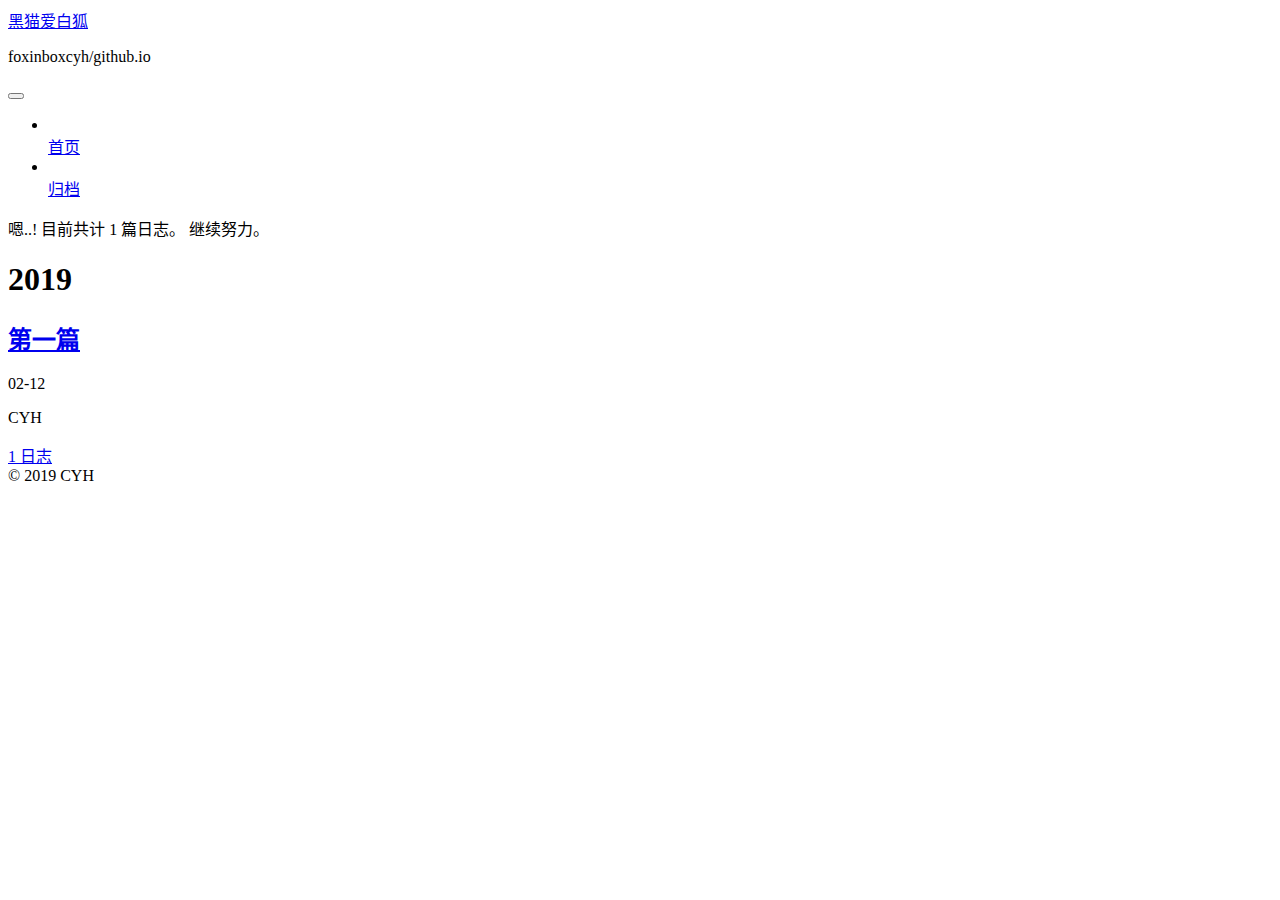
==== archives/index.html @ aa5215f5 "Site updated: 2019-02-12 16:01:47" ====
<!DOCTYPE html>












  


<html class="theme-next muse use-motion" lang="zh-CN">
<head><meta name="generator" content="Hexo 3.8.0">
  <meta charset="UTF-8">
<meta http-equiv="X-UA-Compatible" content="IE=edge">
<meta name="viewport" content="width=device-width, initial-scale=1, maximum-scale=2">
<meta name="theme-color" content="#222">


























<link rel="stylesheet" href="/blog/lib/font-awesome/css/font-awesome.min.css?v=4.6.2">

<link rel="stylesheet" href="/blog/css/main.css?v=7.0.0">


  <link rel="apple-touch-icon" sizes="180x180" href="/blog/images/apple-touch-icon-next.png?v=7.0.0">


  <link rel="icon" type="image/png" sizes="32x32" href="/blog/images/favicon-32x32-next.png?v=7.0.0">


  <link rel="icon" type="image/png" sizes="16x16" href="/blog/images/favicon-16x16-next.png?v=7.0.0">


  <link rel="mask-icon" href="/blog/images/logo.svg?v=7.0.0" color="#222">







<script id="hexo.configurations">
  var NexT = window.NexT || {};
  var CONFIG = {
    root: '/blog/',
    scheme: 'Muse',
    version: '7.0.0',
    sidebar: {"position":"left","display":"post","offset":12,"b2t":false,"scrollpercent":false,"onmobile":false},
    fancybox: false,
    fastclick: false,
    lazyload: false,
    tabs: true,
    motion: {"enable":true,"async":false,"transition":{"post_block":"fadeIn","post_header":"slideDownIn","post_body":"slideDownIn","coll_header":"slideLeftIn","sidebar":"slideUpIn"}},
    algolia: {
      applicationID: '',
      apiKey: '',
      indexName: '',
      hits: {"per_page":10},
      labels: {"input_placeholder":"Search for Posts","hits_empty":"We didn't find any results for the search: ${query}","hits_stats":"${hits} results found in ${time} ms"}
    }
  };
</script>


  




  <meta property="og:type" content="website">
<meta property="og:title" content="黑猫爱白狐">
<meta property="og:url" content="http://yoursite.com/archives/index.html">
<meta property="og:site_name" content="黑猫爱白狐">
<meta property="og:locale" content="zh-CN">
<meta name="twitter:card" content="summary">
<meta name="twitter:title" content="黑猫爱白狐">






  <link rel="canonical" href="http://yoursite.com/archives/">



<script id="page.configurations">
  CONFIG.page = {
    sidebar: "",
  };
</script>

  <title>归档 | 黑猫爱白狐</title>
  












  <noscript>
  <style>
  .use-motion .motion-element,
  .use-motion .brand,
  .use-motion .menu-item,
  .sidebar-inner,
  .use-motion .post-block,
  .use-motion .pagination,
  .use-motion .comments,
  .use-motion .post-header,
  .use-motion .post-body,
  .use-motion .collection-title { opacity: initial; }

  .use-motion .logo,
  .use-motion .site-title,
  .use-motion .site-subtitle {
    opacity: initial;
    top: initial;
  }

  .use-motion .logo-line-before i { left: initial; }
  .use-motion .logo-line-after i { right: initial; }
  </style>
</noscript>

</head>

<body itemscope="" itemtype="http://schema.org/WebPage" lang="zh-CN">

  
  
    
  

  <div class="container sidebar-position-left page-archive">
    <div class="headband"></div>

    <header id="header" class="header" itemscope="" itemtype="http://schema.org/WPHeader">
      <div class="header-inner"><div class="site-brand-wrapper">
  <div class="site-meta">
    

    <div class="custom-logo-site-title">
      <a href="/blog/" class="brand" rel="start">
        <span class="logo-line-before"><i></i></span>
        <span class="site-title">黑猫爱白狐</span>
        <span class="logo-line-after"><i></i></span>
      </a>
    </div>
    
      
        <p class="site-subtitle">foxinboxcyh/github.io</p>
      
    
    
  </div>

  <div class="site-nav-toggle">
    <button aria-label="切换导航栏">
      <span class="btn-bar"></span>
      <span class="btn-bar"></span>
      <span class="btn-bar"></span>
    </button>
  </div>
</div>



<nav class="site-nav">
  
    <ul id="menu" class="menu">
      
        
        
        
          
          <li class="menu-item menu-item-home">

    
    
    
      
    

    

    <a href="/blog/" rel="section"><i class="menu-item-icon fa fa-fw fa-home"></i> <br>首页</a>

  </li>
        
        
        
          
          <li class="menu-item menu-item-archives menu-item-active">

    
    
    
      
    

    

    <a href="/blog/archives/" rel="section"><i class="menu-item-icon fa fa-fw fa-archive"></i> <br>归档</a>

  </li>

      
      
    </ul>
  

  
    

    
    
      
      
    
      
      
    
    

  


  

  
</nav>



  



</div>
    </header>

    


    <main id="main" class="main">
      <div class="main-inner">
        <div class="content-wrap">
          
          <div id="content" class="content">
            

  
  
  
  <div class="post-block archive">
    <div id="posts" class="posts-collapse">
      <span class="archive-move-on"></span>

      
      <span class="archive-page-counter">
        
        
        
          
        
        嗯..! 目前共计 1 篇日志。 继续努力。
      </span>
      

      

        
        
        

        
          
          <div class="collection-title">
            <h1 class="archive-year" id="archive-year-2019">2019</h1>
          </div>
        
        

        

  <article class="post post-type-normal" itemscope="" itemtype="http://schema.org/Article">
    <header class="post-header">

      <h2 class="post-title">
        
          <a class="post-title-link" href="/blog/2019/02/12/第一篇/" itemprop="url">
            
              <span itemprop="name">第一篇</span>
            
          </a>
        
      </h2>

      <div class="post-meta">
        <time class="post-time" itemprop="dateCreated" datetime="2019-02-12T15:27:08+08:00" content="2019-02-12">
          02-12
        </time>
      </div>

    </header>
  </article>



      

    </div>
  </div>
  
  
  

  



          </div>
          

        </div>
        
          
  
  <div class="sidebar-toggle">
    <div class="sidebar-toggle-line-wrap">
      <span class="sidebar-toggle-line sidebar-toggle-line-first"></span>
      <span class="sidebar-toggle-line sidebar-toggle-line-middle"></span>
      <span class="sidebar-toggle-line sidebar-toggle-line-last"></span>
    </div>
  </div>

  <aside id="sidebar" class="sidebar">
    
    <div class="sidebar-inner">

      

      

      <div class="site-overview-wrap sidebar-panel sidebar-panel-active">
        <div class="site-overview">
          <div class="site-author motion-element" itemprop="author" itemscope="" itemtype="http://schema.org/Person">
            
              <p class="site-author-name" itemprop="name">CYH</p>
              <p class="site-description motion-element" itemprop="description"></p>
          </div>

          
            <nav class="site-state motion-element">
              
                <div class="site-state-item site-state-posts">
                
                  <a href="/blog/archives/">
                
                    <span class="site-state-item-count">1</span>
                    <span class="site-state-item-name">日志</span>
                  </a>
                </div>
              

              

              
            </nav>
          

          

          

          

          
          

          
            
          
          

        </div>
      </div>

      

      

    </div>
  </aside>


        
      </div>
    </main>

    <footer id="footer" class="footer">
      <div class="footer-inner">
        <div class="copyright">&copy; <span itemprop="copyrightYear">2019</span>
  <span class="with-love" id="animate">
    <i class="fa fa-user"></i>
  </span>
  <span class="author" itemprop="copyrightHolder">CYH</span>

  

  
</div>





        








        
      </div>
    </footer>

    
      <div class="back-to-top">
        <i class="fa fa-arrow-up"></i>
        
      </div>
    

    

    

    
  </div>

  

<script>
  if (Object.prototype.toString.call(window.Promise) !== '[object Function]') {
    window.Promise = null;
  }
</script>














  
    
    
  
  <script color="0,0,255" opacity="0.5" zindex="-1" count="99" src="/blog/lib/canvas-nest/canvas-nest.min.js"></script>













  
  <script src="/blog/lib/jquery/index.js?v=2.1.3"></script>

  
  <script src="/blog/lib/velocity/velocity.min.js?v=1.2.1"></script>

  
  <script src="/blog/lib/velocity/velocity.ui.min.js?v=1.2.1"></script>


  


  <script src="/blog/js/src/utils.js?v=7.0.0"></script>

  <script src="/blog/js/src/motion.js?v=7.0.0"></script>



  
  


  <script src="/blog/js/src/schemes/muse.js?v=7.0.0"></script>



  

  


  <script src="/blog/js/src/bootstrap.js?v=7.0.0"></script>



  



  




  

  

  

  

  

  

  

  

  

  

  

  

  

</body>
</html>
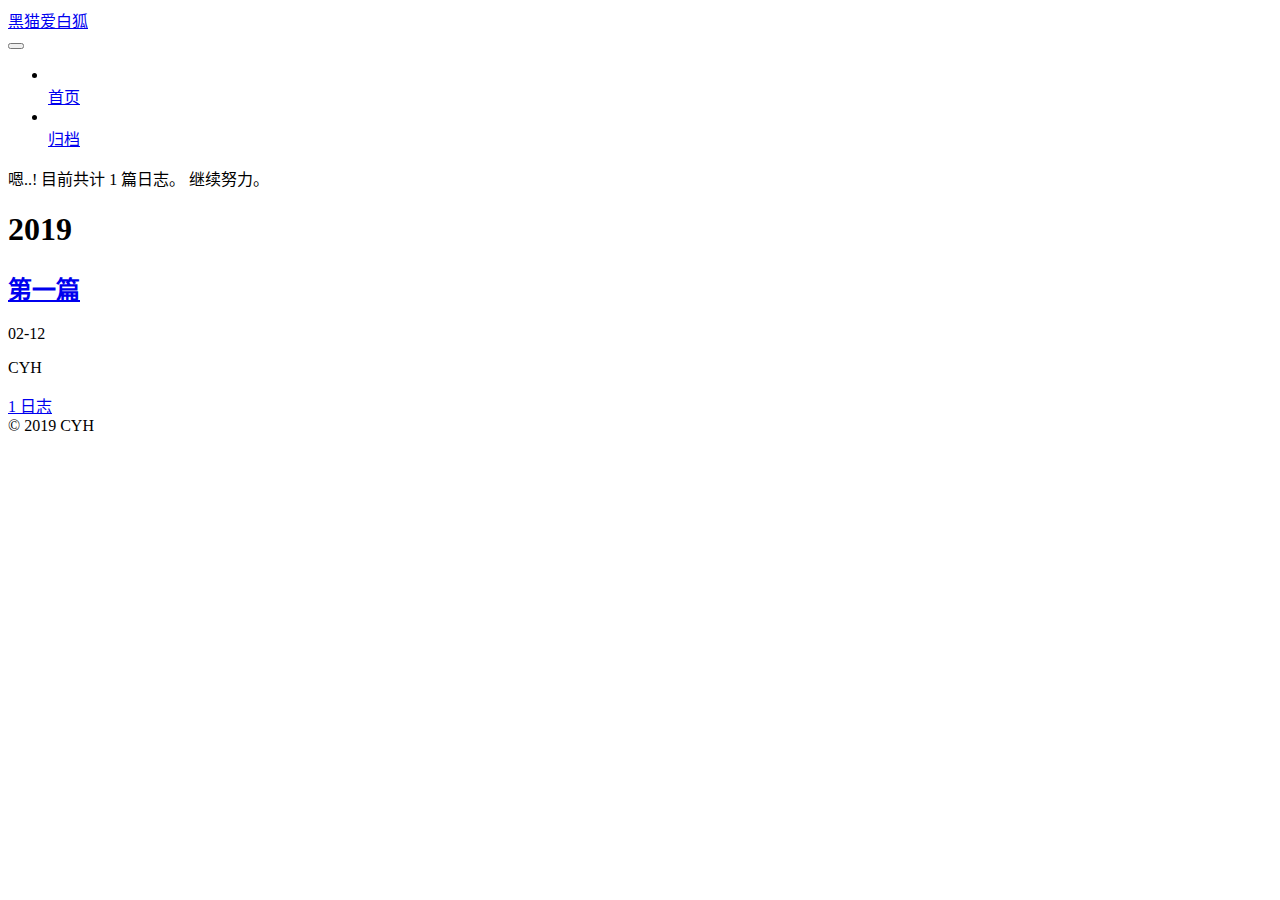
==== commit 45de2b48: "Site updated: 2019-02-12 16:04:24" ====
--- a/archives/index.html
+++ b/archives/index.html
@@ -46,21 +46,21 @@
 
 
 
-<link rel="stylesheet" href="/blog/lib/font-awesome/css/font-awesome.min.css?v=4.6.2">
-
-<link rel="stylesheet" href="/blog/css/main.css?v=7.0.0">
-
-
-  <link rel="apple-touch-icon" sizes="180x180" href="/blog/images/apple-touch-icon-next.png?v=7.0.0">
-
-
-  <link rel="icon" type="image/png" sizes="32x32" href="/blog/images/favicon-32x32-next.png?v=7.0.0">
-
-
-  <link rel="icon" type="image/png" sizes="16x16" href="/blog/images/favicon-16x16-next.png?v=7.0.0">
-
-
-  <link rel="mask-icon" href="/blog/images/logo.svg?v=7.0.0" color="#222">
+<link rel="stylesheet" href="/foxinboxcyh/github.io/lib/font-awesome/css/font-awesome.min.css?v=4.6.2">
+
+<link rel="stylesheet" href="/foxinboxcyh/github.io/css/main.css?v=7.0.0">
+
+
+  <link rel="apple-touch-icon" sizes="180x180" href="/foxinboxcyh/github.io/images/apple-touch-icon-next.png?v=7.0.0">
+
+
+  <link rel="icon" type="image/png" sizes="32x32" href="/foxinboxcyh/github.io/images/favicon-32x32-next.png?v=7.0.0">
+
+
+  <link rel="icon" type="image/png" sizes="16x16" href="/foxinboxcyh/github.io/images/favicon-16x16-next.png?v=7.0.0">
+
+
+  <link rel="mask-icon" href="/foxinboxcyh/github.io/images/logo.svg?v=7.0.0" color="#222">
 
 
 
@@ -71,7 +71,7 @@
 <script id="hexo.configurations">
   var NexT = window.NexT || {};
   var CONFIG = {
-    root: '/blog/',
+    root: '/foxinboxcyh/github.io/',
     scheme: 'Muse',
     version: '7.0.0',
     sidebar: {"position":"left","display":"post","offset":12,"b2t":false,"scrollpercent":false,"onmobile":false},
@@ -176,16 +176,12 @@
     
 
     <div class="custom-logo-site-title">
-      <a href="/blog/" class="brand" rel="start">
+      <a href="/foxinboxcyh/github.io/" class="brand" rel="start">
         <span class="logo-line-before"><i></i></span>
         <span class="site-title">黑猫爱白狐</span>
         <span class="logo-line-after"><i></i></span>
       </a>
     </div>
-    
-      
-        <p class="site-subtitle">foxinboxcyh/github.io</p>
-      
     
     
   </div>
@@ -219,7 +215,7 @@
 
     
 
-    <a href="/blog/" rel="section"><i class="menu-item-icon fa fa-fw fa-home"></i> <br>首页</a>
+    <a href="/foxinboxcyh/github.io/" rel="section"><i class="menu-item-icon fa fa-fw fa-home"></i> <br>首页</a>
 
   </li>
         
@@ -236,7 +232,7 @@
 
     
 
-    <a href="/blog/archives/" rel="section"><i class="menu-item-icon fa fa-fw fa-archive"></i> <br>归档</a>
+    <a href="/foxinboxcyh/github.io/archives/" rel="section"><i class="menu-item-icon fa fa-fw fa-archive"></i> <br>归档</a>
 
   </li>
 
@@ -324,7 +320,7 @@
 
       <h2 class="post-title">
         
-          <a class="post-title-link" href="/blog/2019/02/12/第一篇/" itemprop="url">
+          <a class="post-title-link" href="/foxinboxcyh/github.io/2019/02/12/第一篇/" itemprop="url">
             
               <span itemprop="name">第一篇</span>
             
@@ -391,7 +387,7 @@
               
                 <div class="site-state-item site-state-posts">
                 
-                  <a href="/blog/archives/">
+                  <a href="/foxinboxcyh/github.io/archives/">
                 
                     <span class="site-state-item-count">1</span>
                     <span class="site-state-item-name">日志</span>
@@ -503,53 +499,53 @@
     
     
   
-  <script color="0,0,255" opacity="0.5" zindex="-1" count="99" src="/blog/lib/canvas-nest/canvas-nest.min.js"></script>
-
-
-
-
-
-
-
-
-
-
-
-
-
-  
-  <script src="/blog/lib/jquery/index.js?v=2.1.3"></script>
-
-  
-  <script src="/blog/lib/velocity/velocity.min.js?v=1.2.1"></script>
-
-  
-  <script src="/blog/lib/velocity/velocity.ui.min.js?v=1.2.1"></script>
-
-
-  
-
-
-  <script src="/blog/js/src/utils.js?v=7.0.0"></script>
-
-  <script src="/blog/js/src/motion.js?v=7.0.0"></script>
-
-
-
-  
-  
-
-
-  <script src="/blog/js/src/schemes/muse.js?v=7.0.0"></script>
-
-
-
-  
-
-  
-
-
-  <script src="/blog/js/src/bootstrap.js?v=7.0.0"></script>
+  <script color="0,0,255" opacity="0.5" zindex="-1" count="99" src="/foxinboxcyh/github.io/lib/canvas-nest/canvas-nest.min.js"></script>
+
+
+
+
+
+
+
+
+
+
+
+
+
+  
+  <script src="/foxinboxcyh/github.io/lib/jquery/index.js?v=2.1.3"></script>
+
+  
+  <script src="/foxinboxcyh/github.io/lib/velocity/velocity.min.js?v=1.2.1"></script>
+
+  
+  <script src="/foxinboxcyh/github.io/lib/velocity/velocity.ui.min.js?v=1.2.1"></script>
+
+
+  
+
+
+  <script src="/foxinboxcyh/github.io/js/src/utils.js?v=7.0.0"></script>
+
+  <script src="/foxinboxcyh/github.io/js/src/motion.js?v=7.0.0"></script>
+
+
+
+  
+  
+
+
+  <script src="/foxinboxcyh/github.io/js/src/schemes/muse.js?v=7.0.0"></script>
+
+
+
+  
+
+  
+
+
+  <script src="/foxinboxcyh/github.io/js/src/bootstrap.js?v=7.0.0"></script>
 
 
 
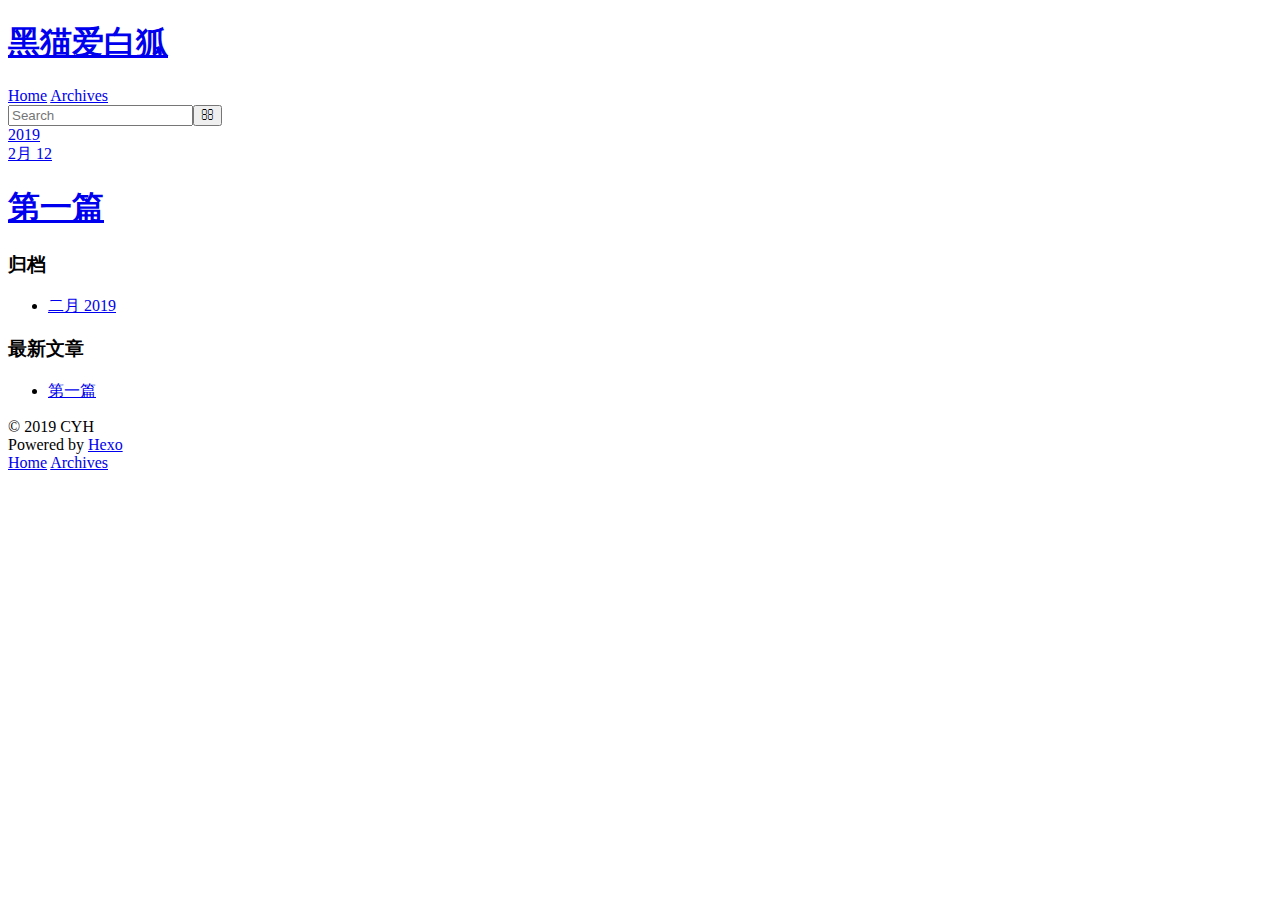
==== commit 6dc7de17: "Site updated: 2019-02-12 16:05:56" ====
--- a/archives/index.html
+++ b/archives/index.html
@@ -1,101 +1,12 @@
 <!DOCTYPE html>
-
-
-
-
-
-
-
-
-
-
-
+<html>
+<head><meta name="generator" content="Hexo 3.8.0">
+  <meta charset="utf-8">
+  
 
   
-
-
-<html class="theme-next muse use-motion" lang="zh-CN">
-<head><meta name="generator" content="Hexo 3.8.0">
-  <meta charset="UTF-8">
-<meta http-equiv="X-UA-Compatible" content="IE=edge">
-<meta name="viewport" content="width=device-width, initial-scale=1, maximum-scale=2">
-<meta name="theme-color" content="#222">
-
-
-
-
-
-
-
-
-
-
-
-
-
-
-
-
-
-
-
-
-
-
-
-
-
-
-<link rel="stylesheet" href="/foxinboxcyh/github.io/lib/font-awesome/css/font-awesome.min.css?v=4.6.2">
-
-<link rel="stylesheet" href="/foxinboxcyh/github.io/css/main.css?v=7.0.0">
-
-
-  <link rel="apple-touch-icon" sizes="180x180" href="/foxinboxcyh/github.io/images/apple-touch-icon-next.png?v=7.0.0">
-
-
-  <link rel="icon" type="image/png" sizes="32x32" href="/foxinboxcyh/github.io/images/favicon-32x32-next.png?v=7.0.0">
-
-
-  <link rel="icon" type="image/png" sizes="16x16" href="/foxinboxcyh/github.io/images/favicon-16x16-next.png?v=7.0.0">
-
-
-  <link rel="mask-icon" href="/foxinboxcyh/github.io/images/logo.svg?v=7.0.0" color="#222">
-
-
-
-
-
-
-
-<script id="hexo.configurations">
-  var NexT = window.NexT || {};
-  var CONFIG = {
-    root: '/foxinboxcyh/github.io/',
-    scheme: 'Muse',
-    version: '7.0.0',
-    sidebar: {"position":"left","display":"post","offset":12,"b2t":false,"scrollpercent":false,"onmobile":false},
-    fancybox: false,
-    fastclick: false,
-    lazyload: false,
-    tabs: true,
-    motion: {"enable":true,"async":false,"transition":{"post_block":"fadeIn","post_header":"slideDownIn","post_body":"slideDownIn","coll_header":"slideLeftIn","sidebar":"slideUpIn"}},
-    algolia: {
-      applicationID: '',
-      apiKey: '',
-      indexName: '',
-      hits: {"per_page":10},
-      labels: {"input_placeholder":"Search for Posts","hits_empty":"We didn't find any results for the search: ${query}","hits_stats":"${hits} results found in ${time} ms"}
-    }
-  };
-</script>
-
-
-  
-
-
-
-
+  <title>归档 | 黑猫爱白狐</title>
+  <meta name="viewport" content="width=device-width, initial-scale=1, maximum-scale=1">
   <meta property="og:type" content="website">
 <meta property="og:title" content="黑猫爱白狐">
 <meta property="og:url" content="http://yoursite.com/archives/index.html">
@@ -103,486 +14,157 @@
 <meta property="og:locale" content="zh-CN">
 <meta name="twitter:card" content="summary">
 <meta name="twitter:title" content="黑猫爱白狐">
+  
+    <link rel="alternate" href="/foxinboxcyh/github.io/atom.xml" title="黑猫爱白狐" type="application/atom+xml">
+  
+  
+    <link rel="icon" href="/favicon.png">
+  
+  
+    <link href="//fonts.googleapis.com/css?family=Source+Code+Pro" rel="stylesheet" type="text/css">
+  
+  <link rel="stylesheet" href="/foxinboxcyh/github.io/css/style.css">
+</head>
+</html>
+<body>
+  <div id="container">
+    <div id="wrap">
+      <header id="header">
+  <div id="banner"></div>
+  <div id="header-outer" class="outer">
+    <div id="header-title" class="inner">
+      <h1 id="logo-wrap">
+        <a href="/foxinboxcyh/github.io/" id="logo">黑猫爱白狐</a>
+      </h1>
+      
+    </div>
+    <div id="header-inner" class="inner">
+      <nav id="main-nav">
+        <a id="main-nav-toggle" class="nav-icon"></a>
+        
+          <a class="main-nav-link" href="/foxinboxcyh/github.io/">Home</a>
+        
+          <a class="main-nav-link" href="/foxinboxcyh/github.io/archives">Archives</a>
+        
+      </nav>
+      <nav id="sub-nav">
+        
+          <a id="nav-rss-link" class="nav-icon" href="/foxinboxcyh/github.io/atom.xml" title="RSS Feed"></a>
+        
+        <a id="nav-search-btn" class="nav-icon" title="搜索"></a>
+      </nav>
+      <div id="search-form-wrap">
+        <form action="//google.com/search" method="get" accept-charset="UTF-8" class="search-form"><input type="search" name="q" class="search-form-input" placeholder="Search"><button type="submit" class="search-form-submit">&#xF002;</button><input type="hidden" name="sitesearch" value="http://yoursite.com"></form>
+      </div>
+    </div>
+  </div>
+</header>
+      <div class="outer">
+        <section id="main">
+  
+  
+    
+    
+      
+      
+      <section class="archives-wrap">
+        <div class="archive-year-wrap">
+          <a href="/foxinboxcyh/github.io/archives/2019" class="archive-year">2019</a>
+        </div>
+        <div class="archives">
+    
+    <article class="archive-article archive-type-post">
+  <div class="archive-article-inner">
+    <header class="archive-article-header">
+      <a href="/foxinboxcyh/github.io/2019/02/12/第一篇/" class="archive-article-date">
+  <time datetime="2019-02-12T07:27:08.000Z" itemprop="datePublished">2月 12</time>
+</a>
+      
+  
+    <h1 itemprop="name">
+      <a class="archive-article-title" href="/foxinboxcyh/github.io/2019/02/12/第一篇/">第一篇</a>
+    </h1>
+  
 
-
-
-
-
-
-  <link rel="canonical" href="http://yoursite.com/archives/">
-
-
-
-<script id="page.configurations">
-  CONFIG.page = {
-    sidebar: "",
-  };
-</script>
-
-  <title>归档 | 黑猫爱白狐</title>
+    </header>
+  </div>
+</article>
+  
+  
+    </div></section>
   
 
 
-
-
-
-
-
-
-
-
-
-
-  <noscript>
-  <style>
-  .use-motion .motion-element,
-  .use-motion .brand,
-  .use-motion .menu-item,
-  .sidebar-inner,
-  .use-motion .post-block,
-  .use-motion .pagination,
-  .use-motion .comments,
-  .use-motion .post-header,
-  .use-motion .post-body,
-  .use-motion .collection-title { opacity: initial; }
-
-  .use-motion .logo,
-  .use-motion .site-title,
-  .use-motion .site-subtitle {
-    opacity: initial;
-    top: initial;
-  }
-
-  .use-motion .logo-line-before i { left: initial; }
-  .use-motion .logo-line-after i { right: initial; }
-  </style>
-</noscript>
-
-</head>
-
-<body itemscope="" itemtype="http://schema.org/WebPage" lang="zh-CN">
-
-  
+</section>
+        
+          <aside id="sidebar">
   
     
-  
-
-  <div class="container sidebar-position-left page-archive">
-    <div class="headband"></div>
-
-    <header id="header" class="header" itemscope="" itemtype="http://schema.org/WPHeader">
-      <div class="header-inner"><div class="site-brand-wrapper">
-  <div class="site-meta">
-    
-
-    <div class="custom-logo-site-title">
-      <a href="/foxinboxcyh/github.io/" class="brand" rel="start">
-        <span class="logo-line-before"><i></i></span>
-        <span class="site-title">黑猫爱白狐</span>
-        <span class="logo-line-after"><i></i></span>
-      </a>
-    </div>
-    
-    
-  </div>
-
-  <div class="site-nav-toggle">
-    <button aria-label="切换导航栏">
-      <span class="btn-bar"></span>
-      <span class="btn-bar"></span>
-      <span class="btn-bar"></span>
-    </button>
-  </div>
-</div>
-
-
-
-<nav class="site-nav">
-  
-    <ul id="menu" class="menu">
-      
-        
-        
-        
-          
-          <li class="menu-item menu-item-home">
-
-    
-    
-    
-      
-    
-
-    
-
-    <a href="/foxinboxcyh/github.io/" rel="section"><i class="menu-item-icon fa fa-fw fa-home"></i> <br>首页</a>
-
-  </li>
-        
-        
-        
-          
-          <li class="menu-item menu-item-archives menu-item-active">
-
-    
-    
-    
-      
-    
-
-    
-
-    <a href="/foxinboxcyh/github.io/archives/" rel="section"><i class="menu-item-icon fa fa-fw fa-archive"></i> <br>归档</a>
-
-  </li>
-
-      
-      
-    </ul>
-  
 
   
     
 
+  
     
+  
     
-      
-      
-    
-      
-      
-    
-    
-
-  
-
-
-  
-
-  
-</nav>
-
-
-
-  
-
-
-
-</div>
-    </header>
-
-    
-
-
-    <main id="main" class="main">
-      <div class="main-inner">
-        <div class="content-wrap">
-          
-          <div id="content" class="content">
-            
-
-  
-  
-  
-  <div class="post-block archive">
-    <div id="posts" class="posts-collapse">
-      <span class="archive-move-on"></span>
-
-      
-      <span class="archive-page-counter">
-        
-        
-        
-          
-        
-        嗯..! 目前共计 1 篇日志。 继续努力。
-      </span>
-      
-
-      
-
-        
-        
-        
-
-        
-          
-          <div class="collection-title">
-            <h1 class="archive-year" id="archive-year-2019">2019</h1>
-          </div>
-        
-        
-
-        
-
-  <article class="post post-type-normal" itemscope="" itemtype="http://schema.org/Article">
-    <header class="post-header">
-
-      <h2 class="post-title">
-        
-          <a class="post-title-link" href="/foxinboxcyh/github.io/2019/02/12/第一篇/" itemprop="url">
-            
-              <span itemprop="name">第一篇</span>
-            
-          </a>
-        
-      </h2>
-
-      <div class="post-meta">
-        <time class="post-time" itemprop="dateCreated" datetime="2019-02-12T15:27:08+08:00" content="2019-02-12">
-          02-12
-        </time>
-      </div>
-
-    </header>
-  </article>
-
-
-
-      
-
+  <div class="widget-wrap">
+    <h3 class="widget-title">归档</h3>
+    <div class="widget">
+      <ul class="archive-list"><li class="archive-list-item"><a class="archive-list-link" href="/foxinboxcyh/github.io/archives/2019/02/">二月 2019</a></li></ul>
     </div>
   </div>
-  
-  
-  
-
-  
-
-
-
-          </div>
-          
-
-        </div>
-        
-          
-  
-  <div class="sidebar-toggle">
-    <div class="sidebar-toggle-line-wrap">
-      <span class="sidebar-toggle-line sidebar-toggle-line-first"></span>
-      <span class="sidebar-toggle-line sidebar-toggle-line-middle"></span>
-      <span class="sidebar-toggle-line sidebar-toggle-line-last"></span>
-    </div>
-  </div>
-
-  <aside id="sidebar" class="sidebar">
-    
-    <div class="sidebar-inner">
-
-      
-
-      
-
-      <div class="site-overview-wrap sidebar-panel sidebar-panel-active">
-        <div class="site-overview">
-          <div class="site-author motion-element" itemprop="author" itemscope="" itemtype="http://schema.org/Person">
-            
-              <p class="site-author-name" itemprop="name">CYH</p>
-              <p class="site-description motion-element" itemprop="description"></p>
-          </div>
-
-          
-            <nav class="site-state motion-element">
-              
-                <div class="site-state-item site-state-posts">
-                
-                  <a href="/foxinboxcyh/github.io/archives/">
-                
-                    <span class="site-state-item-count">1</span>
-                    <span class="site-state-item-name">日志</span>
-                  </a>
-                </div>
-              
-
-              
-
-              
-            </nav>
-          
-
-          
-
-          
-
-          
-
-          
-          
-
-          
-            
-          
-          
-
-        </div>
-      </div>
-
-      
-
-      
-
-    </div>
-  </aside>
-
-
-        
-      </div>
-    </main>
-
-    <footer id="footer" class="footer">
-      <div class="footer-inner">
-        <div class="copyright">&copy; <span itemprop="copyrightYear">2019</span>
-  <span class="with-love" id="animate">
-    <i class="fa fa-user"></i>
-  </span>
-  <span class="author" itemprop="copyrightHolder">CYH</span>
-
-  
-
-  
-</div>
-
-
-
-
-
-        
-
-
-
-
-
-
-
-
-        
-      </div>
-    </footer>
-
-    
-      <div class="back-to-top">
-        <i class="fa fa-arrow-up"></i>
-        
-      </div>
-    
-
-    
-
-    
-
-    
-  </div>
-
-  
-
-<script>
-  if (Object.prototype.toString.call(window.Promise) !== '[object Function]') {
-    window.Promise = null;
-  }
-</script>
-
-
-
-
-
-
-
-
-
-
-
-
 
 
   
     
+  <div class="widget-wrap">
+    <h3 class="widget-title">最新文章</h3>
+    <div class="widget">
+      <ul>
+        
+          <li>
+            <a href="/foxinboxcyh/github.io/2019/02/12/第一篇/">第一篇</a>
+          </li>
+        
+      </ul>
+    </div>
+  </div>
+
+  
+</aside>
+        
+      </div>
+      <footer id="footer">
+  
+  <div class="outer">
+    <div id="footer-info" class="inner">
+      &copy; 2019 CYH<br>
+      Powered by <a href="http://hexo.io/" target="_blank">Hexo</a>
+    </div>
+  </div>
+</footer>
+    </div>
+    <nav id="mobile-nav">
+  
+    <a href="/foxinboxcyh/github.io/" class="mobile-nav-link">Home</a>
+  
+    <a href="/foxinboxcyh/github.io/archives" class="mobile-nav-link">Archives</a>
+  
+</nav>
     
-  
-  <script color="0,0,255" opacity="0.5" zindex="-1" count="99" src="/foxinboxcyh/github.io/lib/canvas-nest/canvas-nest.min.js"></script>
+
+<script src="//ajax.googleapis.com/ajax/libs/jquery/2.0.3/jquery.min.js"></script>
+
+
+  <link rel="stylesheet" href="/foxinboxcyh/github.io/fancybox/jquery.fancybox.css">
+  <script src="/foxinboxcyh/github.io/fancybox/jquery.fancybox.pack.js"></script>
+
+
+<script src="/foxinboxcyh/github.io/js/script.js"></script>
 
 
 
-
-
-
-
-
-
-
-
-
-
-  
-  <script src="/foxinboxcyh/github.io/lib/jquery/index.js?v=2.1.3"></script>
-
-  
-  <script src="/foxinboxcyh/github.io/lib/velocity/velocity.min.js?v=1.2.1"></script>
-
-  
-  <script src="/foxinboxcyh/github.io/lib/velocity/velocity.ui.min.js?v=1.2.1"></script>
-
-
-  
-
-
-  <script src="/foxinboxcyh/github.io/js/src/utils.js?v=7.0.0"></script>
-
-  <script src="/foxinboxcyh/github.io/js/src/motion.js?v=7.0.0"></script>
-
-
-
-  
-  
-
-
-  <script src="/foxinboxcyh/github.io/js/src/schemes/muse.js?v=7.0.0"></script>
-
-
-
-  
-
-  
-
-
-  <script src="/foxinboxcyh/github.io/js/src/bootstrap.js?v=7.0.0"></script>
-
-
-
-  
-
-
-
-  
-
-
-
-
-  
-
-  
-
-  
-
-  
-
-  
-
-  
-
-  
-
-  
-
-  
-
-  
-
-  
-
-  
-
-  
-
+  </div>
 </body>
-</html>
+</html>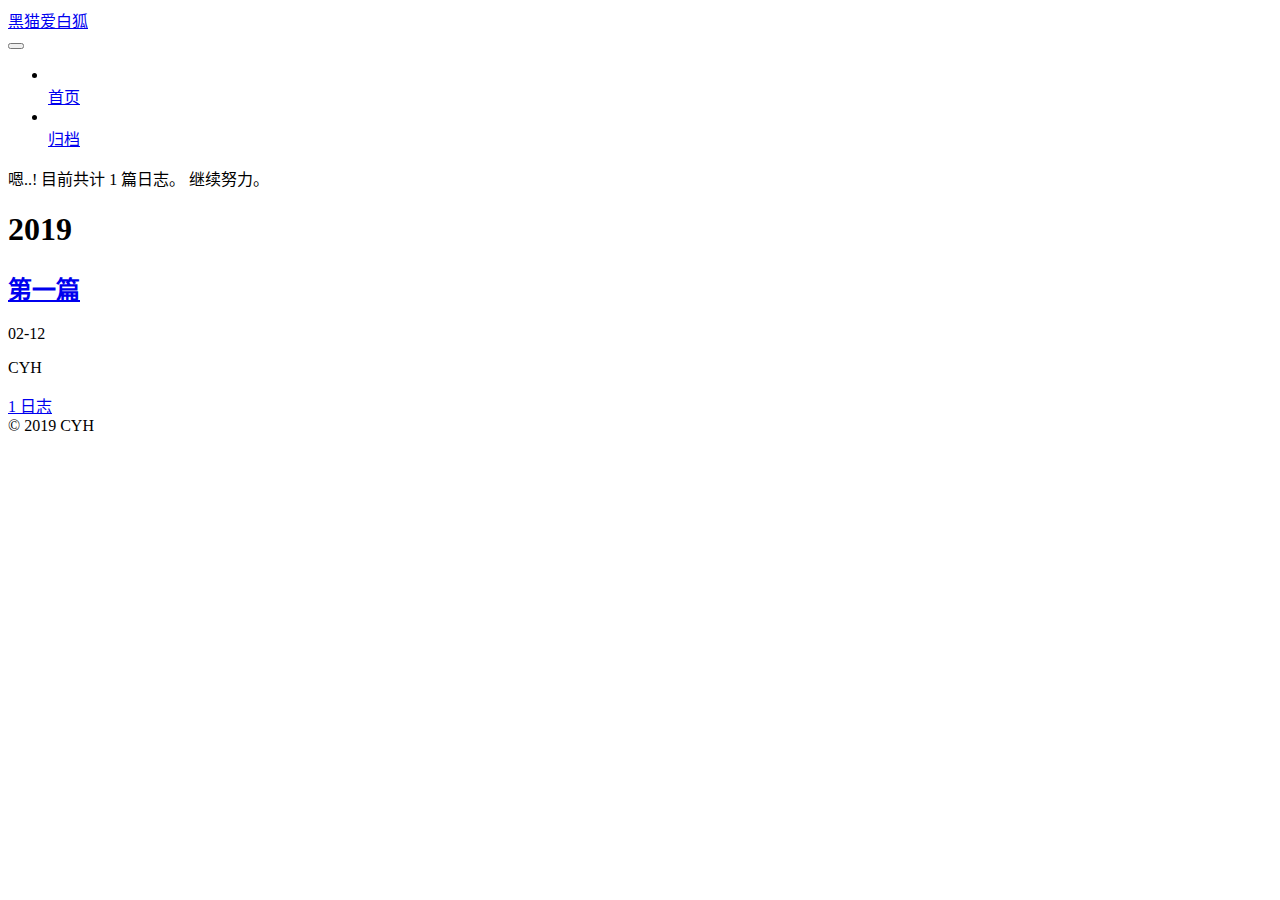
==== commit 24c6c438: "Site updated: 2019-02-12 16:07:39" ====
--- a/archives/index.html
+++ b/archives/index.html
@@ -1,12 +1,101 @@
 <!DOCTYPE html>
-<html>
+
+
+
+
+
+
+
+
+
+
+
+
+  
+
+
+<html class="theme-next muse use-motion" lang="zh-CN">
 <head><meta name="generator" content="Hexo 3.8.0">
-  <meta charset="utf-8">
-  
-
-  
-  <title>归档 | 黑猫爱白狐</title>
-  <meta name="viewport" content="width=device-width, initial-scale=1, maximum-scale=1">
+  <meta charset="UTF-8">
+<meta http-equiv="X-UA-Compatible" content="IE=edge">
+<meta name="viewport" content="width=device-width, initial-scale=1, maximum-scale=2">
+<meta name="theme-color" content="#222">
+
+
+
+
+
+
+
+
+
+
+
+
+
+
+
+
+
+
+
+
+
+
+
+
+
+
+<link rel="stylesheet" href="foxinboxcyh/github.io/lib/font-awesome/css/font-awesome.min.css?v=4.6.2">
+
+<link rel="stylesheet" href="foxinboxcyh/github.io/css/main.css?v=7.0.0">
+
+
+  <link rel="apple-touch-icon" sizes="180x180" href="foxinboxcyh/github.io/images/apple-touch-icon-next.png?v=7.0.0">
+
+
+  <link rel="icon" type="image/png" sizes="32x32" href="foxinboxcyh/github.io/images/favicon-32x32-next.png?v=7.0.0">
+
+
+  <link rel="icon" type="image/png" sizes="16x16" href="foxinboxcyh/github.io/images/favicon-16x16-next.png?v=7.0.0">
+
+
+  <link rel="mask-icon" href="foxinboxcyh/github.io/images/logo.svg?v=7.0.0" color="#222">
+
+
+
+
+
+
+
+<script id="hexo.configurations">
+  var NexT = window.NexT || {};
+  var CONFIG = {
+    root: 'foxinboxcyh/github.io/',
+    scheme: 'Muse',
+    version: '7.0.0',
+    sidebar: {"position":"left","display":"post","offset":12,"b2t":false,"scrollpercent":false,"onmobile":false},
+    fancybox: false,
+    fastclick: false,
+    lazyload: false,
+    tabs: true,
+    motion: {"enable":true,"async":false,"transition":{"post_block":"fadeIn","post_header":"slideDownIn","post_body":"slideDownIn","coll_header":"slideLeftIn","sidebar":"slideUpIn"}},
+    algolia: {
+      applicationID: '',
+      apiKey: '',
+      indexName: '',
+      hits: {"per_page":10},
+      labels: {"input_placeholder":"Search for Posts","hits_empty":"We didn't find any results for the search: ${query}","hits_stats":"${hits} results found in ${time} ms"}
+    }
+  };
+</script>
+
+
+  
+
+
+
+
   <meta property="og:type" content="website">
 <meta property="og:title" content="黑猫爱白狐">
 <meta property="og:url" content="http://yoursite.com/archives/index.html">
@@ -14,157 +103,486 @@
 <meta property="og:locale" content="zh-CN">
 <meta name="twitter:card" content="summary">
 <meta name="twitter:title" content="黑猫爱白狐">
-  
-    <link rel="alternate" href="/foxinboxcyh/github.io/atom.xml" title="黑猫爱白狐" type="application/atom+xml">
-  
-  
-    <link rel="icon" href="/favicon.png">
-  
-  
-    <link href="//fonts.googleapis.com/css?family=Source+Code+Pro" rel="stylesheet" type="text/css">
-  
-  <link rel="stylesheet" href="/foxinboxcyh/github.io/css/style.css">
+
+
+
+
+
+
+  <link rel="canonical" href="http://yoursite.com/archives/">
+
+
+
+<script id="page.configurations">
+  CONFIG.page = {
+    sidebar: "",
+  };
+</script>
+
+  <title>归档 | 黑猫爱白狐</title>
+  
+
+
+
+
+
+
+
+
+
+
+
+
+  <noscript>
+  <style>
+  .use-motion .motion-element,
+  .use-motion .brand,
+  .use-motion .menu-item,
+  .sidebar-inner,
+  .use-motion .post-block,
+  .use-motion .pagination,
+  .use-motion .comments,
+  .use-motion .post-header,
+  .use-motion .post-body,
+  .use-motion .collection-title { opacity: initial; }
+
+  .use-motion .logo,
+  .use-motion .site-title,
+  .use-motion .site-subtitle {
+    opacity: initial;
+    top: initial;
+  }
+
+  .use-motion .logo-line-before i { left: initial; }
+  .use-motion .logo-line-after i { right: initial; }
+  </style>
+</noscript>
+
 </head>
-</html>
-<body>
-  <div id="container">
-    <div id="wrap">
-      <header id="header">
-  <div id="banner"></div>
-  <div id="header-outer" class="outer">
-    <div id="header-title" class="inner">
-      <h1 id="logo-wrap">
-        <a href="/foxinboxcyh/github.io/" id="logo">黑猫爱白狐</a>
-      </h1>
-      
+
+<body itemscope="" itemtype="http://schema.org/WebPage" lang="zh-CN">
+
+  
+  
+    
+  
+
+  <div class="container sidebar-position-left page-archive">
+    <div class="headband"></div>
+
+    <header id="header" class="header" itemscope="" itemtype="http://schema.org/WPHeader">
+      <div class="header-inner"><div class="site-brand-wrapper">
+  <div class="site-meta">
+    
+
+    <div class="custom-logo-site-title">
+      <a href="foxinboxcyh/github.io/" class="brand" rel="start">
+        <span class="logo-line-before"><i></i></span>
+        <span class="site-title">黑猫爱白狐</span>
+        <span class="logo-line-after"><i></i></span>
+      </a>
     </div>
-    <div id="header-inner" class="inner">
-      <nav id="main-nav">
-        <a id="main-nav-toggle" class="nav-icon"></a>
-        
-          <a class="main-nav-link" href="/foxinboxcyh/github.io/">Home</a>
-        
-          <a class="main-nav-link" href="/foxinboxcyh/github.io/archives">Archives</a>
-        
-      </nav>
-      <nav id="sub-nav">
-        
-          <a id="nav-rss-link" class="nav-icon" href="/foxinboxcyh/github.io/atom.xml" title="RSS Feed"></a>
-        
-        <a id="nav-search-btn" class="nav-icon" title="搜索"></a>
-      </nav>
-      <div id="search-form-wrap">
-        <form action="//google.com/search" method="get" accept-charset="UTF-8" class="search-form"><input type="search" name="q" class="search-form-input" placeholder="Search"><button type="submit" class="search-form-submit">&#xF002;</button><input type="hidden" name="sitesearch" value="http://yoursite.com"></form>
+    
+    
+  </div>
+
+  <div class="site-nav-toggle">
+    <button aria-label="切换导航栏">
+      <span class="btn-bar"></span>
+      <span class="btn-bar"></span>
+      <span class="btn-bar"></span>
+    </button>
+  </div>
+</div>
+
+
+
+<nav class="site-nav">
+  
+    <ul id="menu" class="menu">
+      
+        
+        
+        
+          
+          <li class="menu-item menu-item-home">
+
+    
+    
+    
+      
+    
+
+    
+
+    <a href="foxinboxcyh/github.io/" rel="section"><i class="menu-item-icon fa fa-fw fa-home"></i> <br>首页</a>
+
+  </li>
+        
+        
+        
+          
+          <li class="menu-item menu-item-archives menu-item-active">
+
+    
+    
+    
+      
+    
+
+    
+
+    <a href="foxinboxcyh/github.io/archives/" rel="section"><i class="menu-item-icon fa fa-fw fa-archive"></i> <br>归档</a>
+
+  </li>
+
+      
+      
+    </ul>
+  
+
+  
+    
+
+    
+    
+      
+      
+    
+      
+      
+    
+    
+
+  
+
+
+  
+
+  
+</nav>
+
+
+
+  
+
+
+
+</div>
+    </header>
+
+    
+
+
+    <main id="main" class="main">
+      <div class="main-inner">
+        <div class="content-wrap">
+          
+          <div id="content" class="content">
+            
+
+  
+  
+  
+  <div class="post-block archive">
+    <div id="posts" class="posts-collapse">
+      <span class="archive-move-on"></span>
+
+      
+      <span class="archive-page-counter">
+        
+        
+        
+          
+        
+        嗯..! 目前共计 1 篇日志。 继续努力。
+      </span>
+      
+
+      
+
+        
+        
+        
+
+        
+          
+          <div class="collection-title">
+            <h1 class="archive-year" id="archive-year-2019">2019</h1>
+          </div>
+        
+        
+
+        
+
+  <article class="post post-type-normal" itemscope="" itemtype="http://schema.org/Article">
+    <header class="post-header">
+
+      <h2 class="post-title">
+        
+          <a class="post-title-link" href="foxinboxcyh/github.io/2019/02/12/第一篇/" itemprop="url">
+            
+              <span itemprop="name">第一篇</span>
+            
+          </a>
+        
+      </h2>
+
+      <div class="post-meta">
+        <time class="post-time" itemprop="dateCreated" datetime="2019-02-12T15:27:08+08:00" content="2019-02-12">
+          02-12
+        </time>
       </div>
+
+    </header>
+  </article>
+
+
+
+      
+
     </div>
   </div>
-</header>
-      <div class="outer">
-        <section id="main">
-  
-  
-    
-    
-      
-      
-      <section class="archives-wrap">
-        <div class="archive-year-wrap">
-          <a href="/foxinboxcyh/github.io/archives/2019" class="archive-year">2019</a>
+  
+  
+  
+
+  
+
+
+
+          </div>
+          
+
         </div>
-        <div class="archives">
-    
-    <article class="archive-article archive-type-post">
-  <div class="archive-article-inner">
-    <header class="archive-article-header">
-      <a href="/foxinboxcyh/github.io/2019/02/12/第一篇/" class="archive-article-date">
-  <time datetime="2019-02-12T07:27:08.000Z" itemprop="datePublished">2月 12</time>
-</a>
-      
-  
-    <h1 itemprop="name">
-      <a class="archive-article-title" href="/foxinboxcyh/github.io/2019/02/12/第一篇/">第一篇</a>
-    </h1>
-  
-
-    </header>
-  </div>
-</article>
-  
-  
-    </div></section>
-  
-
-
-</section>
-        
-          <aside id="sidebar">
-  
-    
-
-  
-    
-
-  
-    
-  
-    
-  <div class="widget-wrap">
-    <h3 class="widget-title">归档</h3>
-    <div class="widget">
-      <ul class="archive-list"><li class="archive-list-item"><a class="archive-list-link" href="/foxinboxcyh/github.io/archives/2019/02/">二月 2019</a></li></ul>
+        
+          
+  
+  <div class="sidebar-toggle">
+    <div class="sidebar-toggle-line-wrap">
+      <span class="sidebar-toggle-line sidebar-toggle-line-first"></span>
+      <span class="sidebar-toggle-line sidebar-toggle-line-middle"></span>
+      <span class="sidebar-toggle-line sidebar-toggle-line-last"></span>
     </div>
   </div>
 
-
-  
-    
-  <div class="widget-wrap">
-    <h3 class="widget-title">最新文章</h3>
-    <div class="widget">
-      <ul>
-        
-          <li>
-            <a href="/foxinboxcyh/github.io/2019/02/12/第一篇/">第一篇</a>
-          </li>
-        
-      </ul>
+  <aside id="sidebar" class="sidebar">
+    
+    <div class="sidebar-inner">
+
+      
+
+      
+
+      <div class="site-overview-wrap sidebar-panel sidebar-panel-active">
+        <div class="site-overview">
+          <div class="site-author motion-element" itemprop="author" itemscope="" itemtype="http://schema.org/Person">
+            
+              <p class="site-author-name" itemprop="name">CYH</p>
+              <p class="site-description motion-element" itemprop="description"></p>
+          </div>
+
+          
+            <nav class="site-state motion-element">
+              
+                <div class="site-state-item site-state-posts">
+                
+                  <a href="foxinboxcyh/github.io/archives/">
+                
+                    <span class="site-state-item-count">1</span>
+                    <span class="site-state-item-name">日志</span>
+                  </a>
+                </div>
+              
+
+              
+
+              
+            </nav>
+          
+
+          
+
+          
+
+          
+
+          
+          
+
+          
+            
+          
+          
+
+        </div>
+      </div>
+
+      
+
+      
+
     </div>
+  </aside>
+
+
+        
+      </div>
+    </main>
+
+    <footer id="footer" class="footer">
+      <div class="footer-inner">
+        <div class="copyright">&copy; <span itemprop="copyrightYear">2019</span>
+  <span class="with-love" id="animate">
+    <i class="fa fa-user"></i>
+  </span>
+  <span class="author" itemprop="copyrightHolder">CYH</span>
+
+  
+
+  
+</div>
+
+
+
+
+
+        
+
+
+
+
+
+
+
+
+        
+      </div>
+    </footer>
+
+    
+      <div class="back-to-top">
+        <i class="fa fa-arrow-up"></i>
+        
+      </div>
+    
+
+    
+
+    
+
+    
   </div>
 
   
-</aside>
-        
-      </div>
-      <footer id="footer">
-  
-  <div class="outer">
-    <div id="footer-info" class="inner">
-      &copy; 2019 CYH<br>
-      Powered by <a href="http://hexo.io/" target="_blank">Hexo</a>
-    </div>
-  </div>
-</footer>
-    </div>
-    <nav id="mobile-nav">
-  
-    <a href="/foxinboxcyh/github.io/" class="mobile-nav-link">Home</a>
-  
-    <a href="/foxinboxcyh/github.io/archives" class="mobile-nav-link">Archives</a>
-  
-</nav>
-    
-
-<script src="//ajax.googleapis.com/ajax/libs/jquery/2.0.3/jquery.min.js"></script>
-
-
-  <link rel="stylesheet" href="/foxinboxcyh/github.io/fancybox/jquery.fancybox.css">
-  <script src="/foxinboxcyh/github.io/fancybox/jquery.fancybox.pack.js"></script>
-
-
-<script src="/foxinboxcyh/github.io/js/script.js"></script>
-
-
-
-  </div>
+
+<script>
+  if (Object.prototype.toString.call(window.Promise) !== '[object Function]') {
+    window.Promise = null;
+  }
+</script>
+
+
+
+
+
+
+
+
+
+
+
+
+
+
+  
+    
+    
+  
+  <script color="0,0,255" opacity="0.5" zindex="-1" count="99" src="foxinboxcyh/github.io/lib/canvas-nest/canvas-nest.min.js"></script>
+
+
+
+
+
+
+
+
+
+
+
+
+
+  
+  <script src="foxinboxcyh/github.io/lib/jquery/index.js?v=2.1.3"></script>
+
+  
+  <script src="foxinboxcyh/github.io/lib/velocity/velocity.min.js?v=1.2.1"></script>
+
+  
+  <script src="foxinboxcyh/github.io/lib/velocity/velocity.ui.min.js?v=1.2.1"></script>
+
+
+  
+
+
+  <script src="foxinboxcyh/github.io/js/src/utils.js?v=7.0.0"></script>
+
+  <script src="foxinboxcyh/github.io/js/src/motion.js?v=7.0.0"></script>
+
+
+
+  
+  
+
+
+  <script src="foxinboxcyh/github.io/js/src/schemes/muse.js?v=7.0.0"></script>
+
+
+
+  
+
+  
+
+
+  <script src="foxinboxcyh/github.io/js/src/bootstrap.js?v=7.0.0"></script>
+
+
+
+  
+
+
+
+  
+
+
+
+
+  
+
+  
+
+  
+
+  
+
+  
+
+  
+
+  
+
+  
+
+  
+
+  
+
+  
+
+  
+
+  
+
 </body>
-</html>+</html>
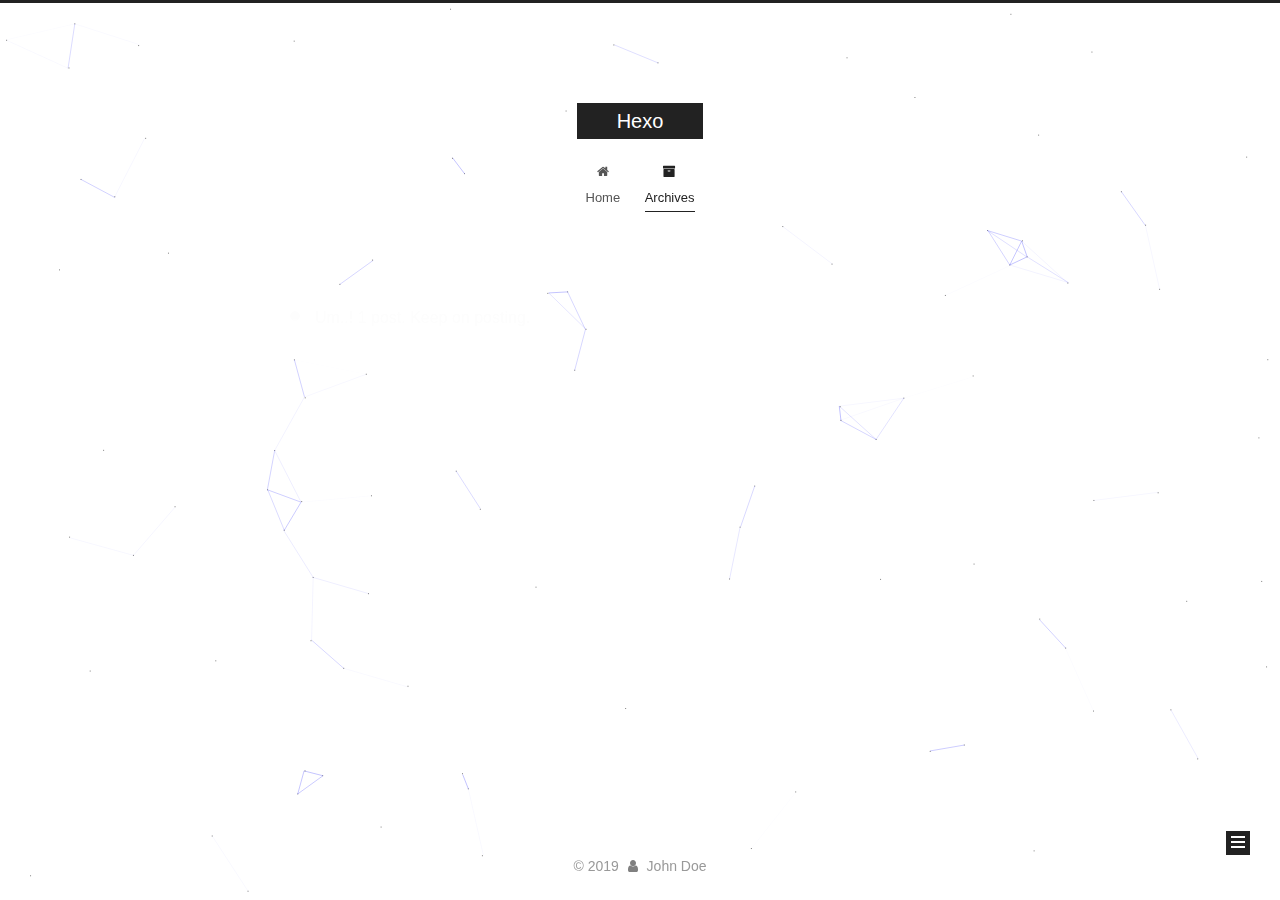
==== commit d486bd70: "Site updated: 2019-02-12 16:19:40" ====
--- a/archives/index.html
+++ b/archives/index.html
@@ -14,7 +14,7 @@
   
 
 
-<html class="theme-next muse use-motion" lang="zh-CN">
+<html class="theme-next muse use-motion" lang="">
 <head><meta name="generator" content="Hexo 3.8.0">
   <meta charset="UTF-8">
 <meta http-equiv="X-UA-Compatible" content="IE=edge">
@@ -46,21 +46,21 @@
 
 
 
-<link rel="stylesheet" href="foxinboxcyh/github.io/lib/font-awesome/css/font-awesome.min.css?v=4.6.2">
-
-<link rel="stylesheet" href="foxinboxcyh/github.io/css/main.css?v=7.0.0">
-
-
-  <link rel="apple-touch-icon" sizes="180x180" href="foxinboxcyh/github.io/images/apple-touch-icon-next.png?v=7.0.0">
-
-
-  <link rel="icon" type="image/png" sizes="32x32" href="foxinboxcyh/github.io/images/favicon-32x32-next.png?v=7.0.0">
-
-
-  <link rel="icon" type="image/png" sizes="16x16" href="foxinboxcyh/github.io/images/favicon-16x16-next.png?v=7.0.0">
-
-
-  <link rel="mask-icon" href="foxinboxcyh/github.io/images/logo.svg?v=7.0.0" color="#222">
+<link rel="stylesheet" href="/lib/font-awesome/css/font-awesome.min.css?v=4.6.2">
+
+<link rel="stylesheet" href="/css/main.css?v=7.0.0">
+
+
+  <link rel="apple-touch-icon" sizes="180x180" href="/images/apple-touch-icon-next.png?v=7.0.0">
+
+
+  <link rel="icon" type="image/png" sizes="32x32" href="/images/favicon-32x32-next.png?v=7.0.0">
+
+
+  <link rel="icon" type="image/png" sizes="16x16" href="/images/favicon-16x16-next.png?v=7.0.0">
+
+
+  <link rel="mask-icon" href="/images/logo.svg?v=7.0.0" color="#222">
 
 
 
@@ -71,7 +71,7 @@
 <script id="hexo.configurations">
   var NexT = window.NexT || {};
   var CONFIG = {
-    root: 'foxinboxcyh/github.io/',
+    root: '/',
     scheme: 'Muse',
     version: '7.0.0',
     sidebar: {"position":"left","display":"post","offset":12,"b2t":false,"scrollpercent":false,"onmobile":false},
@@ -97,12 +97,12 @@
 
 
   <meta property="og:type" content="website">
-<meta property="og:title" content="黑猫爱白狐">
+<meta property="og:title" content="Hexo">
 <meta property="og:url" content="http://yoursite.com/archives/index.html">
-<meta property="og:site_name" content="黑猫爱白狐">
-<meta property="og:locale" content="zh-CN">
+<meta property="og:site_name" content="Hexo">
+<meta property="og:locale" content="default">
 <meta name="twitter:card" content="summary">
-<meta name="twitter:title" content="黑猫爱白狐">
+<meta name="twitter:title" content="Hexo">
 
 
 
@@ -119,7 +119,7 @@
   };
 </script>
 
-  <title>归档 | 黑猫爱白狐</title>
+  <title>Archive | Hexo</title>
   
 
 
@@ -160,7 +160,7 @@
 
 </head>
 
-<body itemscope="" itemtype="http://schema.org/WebPage" lang="zh-CN">
+<body itemscope="" itemtype="http://schema.org/WebPage" lang="default">
 
   
   
@@ -176,9 +176,9 @@
     
 
     <div class="custom-logo-site-title">
-      <a href="foxinboxcyh/github.io/" class="brand" rel="start">
+      <a href="/" class="brand" rel="start">
         <span class="logo-line-before"><i></i></span>
-        <span class="site-title">黑猫爱白狐</span>
+        <span class="site-title">Hexo</span>
         <span class="logo-line-after"><i></i></span>
       </a>
     </div>
@@ -187,7 +187,7 @@
   </div>
 
   <div class="site-nav-toggle">
-    <button aria-label="切换导航栏">
+    <button aria-label="Toggle navigation bar">
       <span class="btn-bar"></span>
       <span class="btn-bar"></span>
       <span class="btn-bar"></span>
@@ -215,7 +215,7 @@
 
     
 
-    <a href="foxinboxcyh/github.io/" rel="section"><i class="menu-item-icon fa fa-fw fa-home"></i> <br>首页</a>
+    <a href="/" rel="section"><i class="menu-item-icon fa fa-fw fa-home"></i> <br>Home</a>
 
   </li>
         
@@ -232,7 +232,7 @@
 
     
 
-    <a href="foxinboxcyh/github.io/archives/" rel="section"><i class="menu-item-icon fa fa-fw fa-archive"></i> <br>归档</a>
+    <a href="/archives/" rel="section"><i class="menu-item-icon fa fa-fw fa-archive"></i> <br>Archives</a>
 
   </li>
 
@@ -295,7 +295,7 @@
         
           
         
-        嗯..! 目前共计 1 篇日志。 继续努力。
+        Um..! 1 post. Keep on posting.
       </span>
       
 
@@ -320,7 +320,7 @@
 
       <h2 class="post-title">
         
-          <a class="post-title-link" href="foxinboxcyh/github.io/2019/02/12/第一篇/" itemprop="url">
+          <a class="post-title-link" href="/2019/02/12/第一篇/" itemprop="url">
             
               <span itemprop="name">第一篇</span>
             
@@ -378,7 +378,7 @@
         <div class="site-overview">
           <div class="site-author motion-element" itemprop="author" itemscope="" itemtype="http://schema.org/Person">
             
-              <p class="site-author-name" itemprop="name">CYH</p>
+              <p class="site-author-name" itemprop="name">John Doe</p>
               <p class="site-description motion-element" itemprop="description"></p>
           </div>
 
@@ -387,10 +387,10 @@
               
                 <div class="site-state-item site-state-posts">
                 
-                  <a href="foxinboxcyh/github.io/archives/">
+                  <a href="/archives/">
                 
                     <span class="site-state-item-count">1</span>
-                    <span class="site-state-item-name">日志</span>
+                    <span class="site-state-item-name">posts</span>
                   </a>
                 </div>
               
@@ -436,7 +436,7 @@
   <span class="with-love" id="animate">
     <i class="fa fa-user"></i>
   </span>
-  <span class="author" itemprop="copyrightHolder">CYH</span>
+  <span class="author" itemprop="copyrightHolder">John Doe</span>
 
   
 
@@ -499,53 +499,53 @@
     
     
   
-  <script color="0,0,255" opacity="0.5" zindex="-1" count="99" src="foxinboxcyh/github.io/lib/canvas-nest/canvas-nest.min.js"></script>
-
-
-
-
-
-
-
-
-
-
-
-
-
-  
-  <script src="foxinboxcyh/github.io/lib/jquery/index.js?v=2.1.3"></script>
-
-  
-  <script src="foxinboxcyh/github.io/lib/velocity/velocity.min.js?v=1.2.1"></script>
-
-  
-  <script src="foxinboxcyh/github.io/lib/velocity/velocity.ui.min.js?v=1.2.1"></script>
-
-
-  
-
-
-  <script src="foxinboxcyh/github.io/js/src/utils.js?v=7.0.0"></script>
-
-  <script src="foxinboxcyh/github.io/js/src/motion.js?v=7.0.0"></script>
-
-
-
-  
-  
-
-
-  <script src="foxinboxcyh/github.io/js/src/schemes/muse.js?v=7.0.0"></script>
-
-
-
-  
-
-  
-
-
-  <script src="foxinboxcyh/github.io/js/src/bootstrap.js?v=7.0.0"></script>
+  <script color="0,0,255" opacity="0.5" zindex="-1" count="99" src="/lib/canvas-nest/canvas-nest.min.js"></script>
+
+
+
+
+
+
+
+
+
+
+
+
+
+  
+  <script src="/lib/jquery/index.js?v=2.1.3"></script>
+
+  
+  <script src="/lib/velocity/velocity.min.js?v=1.2.1"></script>
+
+  
+  <script src="/lib/velocity/velocity.ui.min.js?v=1.2.1"></script>
+
+
+  
+
+
+  <script src="/js/src/utils.js?v=7.0.0"></script>
+
+  <script src="/js/src/motion.js?v=7.0.0"></script>
+
+
+
+  
+  
+
+
+  <script src="/js/src/schemes/muse.js?v=7.0.0"></script>
+
+
+
+  
+
+  
+
+
+  <script src="/js/src/bootstrap.js?v=7.0.0"></script>
 
 
 
--- a/css/main.css
+++ b/css/main.css
@@ -0,0 +1,2637 @@
+/* normalize.css v3.0.2 | MIT License | git.io/normalize */
+html {
+  font-family: sans-serif; /* 1 */
+  -ms-text-size-adjust: 100%; /* 2 */
+  -webkit-text-size-adjust: 100%; /* 2 */
+}
+body {
+  margin: 0;
+}
+article,
+aside,
+details,
+figcaption,
+figure,
+footer,
+header,
+hgroup,
+main,
+menu,
+nav,
+section,
+summary {
+  display: block;
+}
+audio,
+canvas,
+progress,
+video {
+  display: inline-block; /* 1 */
+  vertical-align: baseline; /* 2 */
+}
+audio:not([controls]) {
+  display: none;
+  height: 0;
+}
+[hidden],
+template {
+  display: none;
+}
+a {
+  background-color: transparent;
+}
+a:active,
+a:hover {
+  outline: 0;
+}
+abbr[title] {
+  border-bottom: 1px dotted;
+}
+b,
+strong {
+  font-weight: bold;
+}
+dfn {
+  font-style: italic;
+}
+h1 {
+  font-size: 2em;
+  margin: 0.67em 0;
+}
+mark {
+  background: #ff0;
+  color: #000;
+}
+small {
+  font-size: 80%;
+}
+sub,
+sup {
+  font-size: 75%;
+  line-height: 0;
+  position: relative;
+  vertical-align: baseline;
+}
+sup {
+  top: -0.5em;
+}
+sub {
+  bottom: -0.25em;
+}
+img {
+  border: 0;
+}
+svg:not(:root) {
+  overflow: hidden;
+}
+figure {
+  margin: 1em 40px;
+}
+hr {
+  -moz-box-sizing: content-box;
+  box-sizing: content-box;
+  height: 0;
+}
+pre {
+  overflow: auto;
+}
+code,
+kbd,
+pre,
+samp {
+  font-family: monospace, monospace;
+  font-size: 1em;
+}
+button,
+input,
+optgroup,
+select,
+textarea {
+  color: inherit; /* 1 */
+  font: inherit; /* 2 */
+  margin: 0; /* 3 */
+}
+button {
+  overflow: visible;
+}
+button,
+select {
+  text-transform: none;
+}
+button,
+html input[type="button"],
+input[type="reset"],
+input[type="submit"] {
+  -webkit-appearance: button; /* 2 */
+  cursor: pointer; /* 3 */
+}
+button[disabled],
+html input[disabled] {
+  cursor: default;
+}
+button::-moz-focus-inner,
+input::-moz-focus-inner {
+  border: 0;
+  padding: 0;
+}
+input {
+  line-height: normal;
+}
+input[type="checkbox"],
+input[type="radio"] {
+  box-sizing: border-box; /* 1 */
+  padding: 0; /* 2 */
+}
+input[type="number"]::-webkit-inner-spin-button,
+input[type="number"]::-webkit-outer-spin-button {
+  height: auto;
+}
+input[type="search"] {
+  -webkit-appearance: textfield; /* 1 */
+  -moz-box-sizing: content-box;
+  -webkit-box-sizing: content-box; /* 2 */
+  box-sizing: content-box;
+}
+input[type="search"]::-webkit-search-cancel-button,
+input[type="search"]::-webkit-search-decoration {
+  -webkit-appearance: none;
+}
+fieldset {
+  border: 1px solid #c0c0c0;
+  margin: 0 2px;
+  padding: 0.35em 0.625em 0.75em;
+}
+legend {
+  border: 0; /* 1 */
+  padding: 0; /* 2 */
+}
+textarea {
+  overflow: auto;
+}
+optgroup {
+  font-weight: bold;
+}
+table {
+  border-collapse: collapse;
+  border-spacing: 0;
+}
+td,
+th {
+  padding: 0;
+}
+::selection {
+  background: #262a30;
+  color: #fff;
+}
+body {
+  position: relative;
+  font-family: 'Lato', "PingFang SC", "Microsoft YaHei", sans-serif;
+  font-size: 14px;
+  line-height: 2;
+  color: #555;
+  background: #fff;
+}
+@media (max-width: 767px) {
+  body {
+    padding-right: 0 !important;
+  }
+}
+@media (min-width: 768px) and (max-width: 991px) {
+  body {
+    padding-right: 0 !important;
+  }
+}
+@media (min-width: 1200px) {
+  body {
+    font-size: 16px;
+  }
+}
+h1,
+h2,
+h3,
+h4,
+h5,
+h6 {
+  margin: 0;
+  padding: 0;
+  font-weight: bold;
+  line-height: 1.5;
+  font-family: 'Lato', "PingFang SC", "Microsoft YaHei", sans-serif;
+}
+h1,
+h2,
+h3,
+h4,
+h5,
+h6 {
+  margin: 20px 0 15px;
+}
+h1 {
+  font-size: 22px;
+}
+h1 code {
+  font-size: 22px;
+}
+@media (max-width: 767px) {
+  h1 {
+    font-size: 18px;
+  }
+  h1 code {
+    font-size: 18px;
+  }
+}
+h2 {
+  font-size: 20px;
+}
+h2 code {
+  font-size: 20px;
+}
+@media (max-width: 767px) {
+  h2 {
+    font-size: 16px;
+  }
+  h2 code {
+    font-size: 16px;
+  }
+}
+h3 {
+  font-size: 18px;
+}
+h3 code {
+  font-size: 18px;
+}
+@media (max-width: 767px) {
+  h3 {
+    font-size: 14px;
+  }
+  h3 code {
+    font-size: 14px;
+  }
+}
+h4 {
+  font-size: 16px;
+}
+h4 code {
+  font-size: 16px;
+}
+@media (max-width: 767px) {
+  h4 {
+    font-size: 12px;
+  }
+  h4 code {
+    font-size: 12px;
+  }
+}
+h5 {
+  font-size: 14px;
+}
+h5 code {
+  font-size: 14px;
+}
+@media (max-width: 767px) {
+  h5 {
+    font-size: 10px;
+  }
+  h5 code {
+    font-size: 10px;
+  }
+}
+h6 {
+  font-size: 12px;
+}
+h6 code {
+  font-size: 12px;
+}
+@media (max-width: 767px) {
+  h6 {
+    font-size: 8px;
+  }
+  h6 code {
+    font-size: 8px;
+  }
+}
+p {
+  margin: 0 0 20px 0;
+}
+a,
+span.exturl {
+  overflow-wrap: break-word;
+  word-wrap: break-word;
+  background-color: transparent;
+  color: #555;
+  text-decoration: none;
+  outline: none;
+  border-bottom: 1px solid #999;
+  cursor: pointer;
+}
+a:hover,
+span.exturl:hover {
+  color: #222;
+  border-bottom-color: #222;
+}
+blockquote {
+  margin: 0;
+  padding: 0;
+}
+img {
+  display: block;
+  margin: auto;
+  max-width: 100%;
+  height: auto;
+}
+hr {
+  margin: 40px 0;
+  height: 3px;
+  border: none;
+  background-color: #ddd;
+  background-image: repeating-linear-gradient(-45deg, #fff, #fff 4px, transparent 4px, transparent 8px);
+}
+blockquote {
+  padding: 0 15px;
+  color: #666;
+  border-left: 4px solid #ddd;
+}
+blockquote cite::before {
+  content: "-";
+  padding: 0 5px;
+}
+dt {
+  font-weight: 700;
+}
+dd {
+  margin: 0;
+  padding: 0;
+}
+kbd {
+  border: 1px solid #ccc;
+  border-radius: 0.2em;
+  box-shadow: 0.1em 0.1em 0.2em rgba(0,0,0,0.1);
+  background-color: #f9f9f9;
+  font-family: inherit;
+  background-image: -webkit-linear-gradient(top, #eee, #fff, #eee);
+  padding: 0.1em 0.3em;
+  white-space: nowrap;
+}
+.text-left {
+  text-align: left;
+}
+.text-center {
+  text-align: center;
+}
+.text-right {
+  text-align: right;
+}
+.text-justify {
+  text-align: justify;
+}
+.text-nowrap {
+  white-space: nowrap;
+}
+.text-lowercase {
+  text-transform: lowercase;
+}
+.text-uppercase {
+  text-transform: uppercase;
+}
+.text-capitalize {
+  text-transform: capitalize;
+}
+.center-block {
+  display: block;
+  margin-left: auto;
+  margin-right: auto;
+}
+.clearfix:before,
+.clearfix:after {
+  content: " ";
+  display: table;
+}
+.clearfix:after {
+  clear: both;
+}
+.pullquote {
+  width: 45%;
+}
+.pullquote.left {
+  float: left;
+  margin-left: 5px;
+  margin-right: 10px;
+}
+.pullquote.right {
+  float: right;
+  margin-left: 10px;
+  margin-right: 5px;
+}
+.affix.affix.affix {
+  position: fixed;
+}
+.translation {
+  margin-top: -20px;
+  font-size: 14px;
+  color: #999;
+}
+.scrollbar-measure {
+  width: 100px;
+  height: 100px;
+  overflow: scroll;
+  position: absolute;
+  top: -9999px;
+}
+.use-motion .motion-element {
+  opacity: 0;
+}
+.table-container {
+  margin: 20px 0;
+  overflow: auto;
+  -webkit-overflow-scrolling: touch;
+}
+table {
+  width: 100%;
+  border-collapse: collapse;
+  border-spacing: 0;
+  font-size: 14px;
+}
+table>tbody>tr:nth-of-type(odd) {
+  background-color: #f9f9f9;
+}
+table>tbody>tr:hover {
+  background-color: #f5f5f5;
+}
+caption,
+th,
+td {
+  padding: 8px;
+  text-align: left;
+  vertical-align: middle;
+  font-weight: normal;
+}
+th,
+td {
+  border: 1px solid #ddd;
+  border-bottom: 3px solid #ddd;
+}
+th {
+  padding-bottom: 10px;
+  font-weight: 700;
+}
+td {
+  border-bottom-width: 1px;
+}
+html,
+body {
+  height: 100%;
+}
+.container {
+  position: relative;
+}
+.header-inner {
+  margin: 0 auto;
+  padding: 100px 0 70px;
+  width: 700px;
+}
+@media (min-width: 1200px) {
+  .container .header-inner {
+    width: 800px;
+  }
+}
+@media (min-width: 1600px) {
+  .container .header-inner {
+    width: 900px;
+  }
+}
+.main-inner {
+  margin: 0 auto;
+  width: 700px;
+}
+@media (min-width: 1200px) {
+  .container .main-inner {
+    width: 800px;
+  }
+}
+@media (min-width: 1600px) {
+  .container .main-inner {
+    width: 900px;
+  }
+}
+.footer {
+  padding: 20px 0;
+}
+.footer-inner {
+  box-sizing: border-box;
+  margin: 0px auto;
+  width: 700px;
+}
+@media (min-width: 1200px) {
+  .container .footer-inner {
+    width: 800px;
+  }
+}
+@media (min-width: 1600px) {
+  .container .footer-inner {
+    width: 900px;
+  }
+}
+pre,
+.highlight {
+  overflow: auto;
+  margin: 20px 0;
+  padding: 0;
+  font-size: 14px;
+  color: #4d4d4c;
+  background: #f7f7f7;
+  line-height: 1.6;
+}
+pre,
+code {
+  font-family: consolas, Menlo, "PingFang SC", "Microsoft YaHei", monospace;
+}
+code {
+  overflow-wrap: break-word;
+  word-wrap: break-word;
+  padding: 2px 4px;
+  color: #555;
+  background: #eee;
+  border-radius: 3px;
+  font-size: 14px;
+}
+pre {
+  padding: 10px;
+}
+pre code {
+  padding: 0;
+  color: #4d4d4c;
+  background: none;
+  text-shadow: none;
+}
+.highlight {
+  border-radius: 1px;
+}
+.highlight pre {
+  border: none;
+  margin: 0;
+  padding: 10px 0;
+}
+.highlight table {
+  margin: 0;
+  width: auto;
+  border: none;
+}
+.highlight td {
+  border: none;
+  padding: 0;
+}
+.highlight figcaption {
+  font-size: 1em;
+  color: #4d4d4c;
+  line-height: 1em;
+  margin-bottom: 1em;
+  margin: 0em;
+  padding: 0.5em;
+  background: #eee;
+  border-bottom: 1px solid #e9e9e9;
+}
+.highlight figcaption:before,
+.highlight figcaption:after {
+  content: " ";
+  display: table;
+}
+.highlight figcaption:after {
+  clear: both;
+}
+.highlight figcaption a {
+  float: right;
+  color: #4d4d4c;
+}
+.highlight figcaption a:hover {
+  border-bottom-color: #4d4d4c;
+}
+.highlight .gutter pre {
+  padding-left: 10px;
+  padding-right: 10px;
+  color: #869194;
+  text-align: right;
+  background-color: #eff2f3;
+}
+.highlight .code pre {
+  width: 100%;
+  padding-left: 10px;
+  padding-right: 10px;
+  background-color: #f7f7f7;
+}
+.highlight .line {
+  height: 20px;
+}
+.gutter {
+  -webkit-user-select: none;
+  -moz-user-select: none;
+  -ms-user-select: none;
+  user-select: none;
+}
+.gist table {
+  width: auto;
+}
+.gist table td {
+  border: none;
+}
+pre .deletion {
+  background: #fdd;
+}
+pre .addition {
+  background: #dfd;
+}
+pre .meta {
+  color: #8959a8;
+}
+pre .comment {
+  color: #8e908c;
+}
+pre .variable,
+pre .attribute,
+pre .tag,
+pre .name,
+pre .regexp,
+pre .ruby .constant,
+pre .xml .tag .title,
+pre .xml .pi,
+pre .xml .doctype,
+pre .html .doctype,
+pre .css .id,
+pre .css .class,
+pre .css .pseudo {
+  color: #c82829;
+}
+pre .number,
+pre .preprocessor,
+pre .built_in,
+pre .builtin-name,
+pre .literal,
+pre .params,
+pre .constant,
+pre .command {
+  color: #f5871f;
+}
+pre .ruby .class .title,
+pre .css .rules .attribute,
+pre .string,
+pre .symbol,
+pre .value,
+pre .inheritance,
+pre .header,
+pre .ruby .symbol,
+pre .xml .cdata,
+pre .special,
+pre .formula {
+  color: #718c00;
+}
+pre .title,
+pre .css .hexcolor {
+  color: #3e999f;
+}
+pre .function,
+pre .python .decorator,
+pre .python .title,
+pre .ruby .function .title,
+pre .ruby .title .keyword,
+pre .perl .sub,
+pre .javascript .title,
+pre .coffeescript .title {
+  color: #4271ae;
+}
+pre .keyword,
+pre .javascript .function {
+  color: #8959a8;
+}
+.posts-expand .post-body img.full-image {
+  border: none;
+}
+.blockquote-center,
+.page-home .post-type-quote blockquote,
+.page-post-detail .post-type-quote blockquote {
+  position: relative;
+  margin: 40px 0;
+  padding: 0;
+  border-left: none;
+  text-align: center;
+}
+.blockquote-center::before,
+.page-home .post-type-quote blockquote::before,
+.page-post-detail .post-type-quote blockquote::before,
+.blockquote-center::after,
+.page-home .post-type-quote blockquote::after,
+.page-post-detail .post-type-quote blockquote::after {
+  position: absolute;
+  content: ' ';
+  display: block;
+  width: 100%;
+  height: 24px;
+  opacity: 0.2;
+  background-repeat: no-repeat;
+  background-position: 0 -6px;
+  background-size: 22px 22px;
+}
+.blockquote-center::before,
+.page-home .post-type-quote blockquote::before,
+.page-post-detail .post-type-quote blockquote::before {
+  top: -20px;
+  background-image: url("../images/quote-l.svg");
+  border-top: 1px solid #ccc;
+}
+.blockquote-center::after,
+.page-home .post-type-quote blockquote::after,
+.page-post-detail .post-type-quote blockquote::after {
+  bottom: -20px;
+  background-image: url("../images/quote-r.svg");
+  border-bottom: 1px solid #ccc;
+  background-position: 100% 8px;
+}
+.blockquote-center p,
+.page-home .post-type-quote blockquote p,
+.page-post-detail .post-type-quote blockquote p,
+.blockquote-center div,
+.page-home .post-type-quote blockquote div,
+.page-post-detail .post-type-quote blockquote div {
+  text-align: center;
+}
+.post .post-body .group-picture img {
+  box-sizing: border-box;
+  padding: 0 3px;
+  border: none;
+}
+.post .group-picture-row {
+  overflow: hidden;
+  margin-top: 6px;
+}
+.post .group-picture-row:first-child {
+  margin-top: 0;
+}
+.post .group-picture-column {
+  float: left;
+}
+.page-post-detail .post-body .group-picture-column {
+  float: none;
+  margin-top: 10px;
+  width: auto !important;
+}
+.page-post-detail .post-body .group-picture-column img {
+  margin: 0 auto;
+}
+.page-archive .group-picture-container {
+  overflow: hidden;
+}
+.page-archive .group-picture-row {
+  float: left;
+}
+.page-archive .group-picture-row:first-child {
+  margin-top: 6px;
+}
+.page-archive .group-picture-column {
+  max-width: 150px;
+  max-height: 150px;
+}
+.post-body .note {
+  position: relative;
+  padding: 15px;
+  margin-bottom: 20px;
+  border: 1px solid #eee;
+  border-left-width: 5px;
+  border-radius: 3px;
+}
+.post-body .note h2,
+.post-body .note h3,
+.post-body .note h4,
+.post-body .note h5,
+.post-body .note h6 {
+  margin-top: 0;
+  margin-bottom: 0;
+  border-bottom: initial;
+  padding-top: 0 !important;
+}
+.post-body .note p:first-child,
+.post-body .note ul:first-child,
+.post-body .note ol:first-child,
+.post-body .note table:first-child,
+.post-body .note pre:first-child,
+.post-body .note blockquote:first-child {
+  margin-top: 0;
+}
+.post-body .note p:last-child,
+.post-body .note ul:last-child,
+.post-body .note ol:last-child,
+.post-body .note table:last-child,
+.post-body .note pre:last-child,
+.post-body .note blockquote:last-child {
+  margin-bottom: 0;
+}
+.post-body .note.default {
+  border-left-color: #777;
+}
+.post-body .note.default h2,
+.post-body .note.default h3,
+.post-body .note.default h4,
+.post-body .note.default h5,
+.post-body .note.default h6 {
+  color: #777;
+}
+.post-body .note.primary {
+  border-left-color: #6f42c1;
+}
+.post-body .note.primary h2,
+.post-body .note.primary h3,
+.post-body .note.primary h4,
+.post-body .note.primary h5,
+.post-body .note.primary h6 {
+  color: #6f42c1;
+}
+.post-body .note.info {
+  border-left-color: #428bca;
+}
+.post-body .note.info h2,
+.post-body .note.info h3,
+.post-body .note.info h4,
+.post-body .note.info h5,
+.post-body .note.info h6 {
+  color: #428bca;
+}
+.post-body .note.success {
+  border-left-color: #5cb85c;
+}
+.post-body .note.success h2,
+.post-body .note.success h3,
+.post-body .note.success h4,
+.post-body .note.success h5,
+.post-body .note.success h6 {
+  color: #5cb85c;
+}
+.post-body .note.warning {
+  border-left-color: #f0ad4e;
+}
+.post-body .note.warning h2,
+.post-body .note.warning h3,
+.post-body .note.warning h4,
+.post-body .note.warning h5,
+.post-body .note.warning h6 {
+  color: #f0ad4e;
+}
+.post-body .note.danger {
+  border-left-color: #d9534f;
+}
+.post-body .note.danger h2,
+.post-body .note.danger h3,
+.post-body .note.danger h4,
+.post-body .note.danger h5,
+.post-body .note.danger h6 {
+  color: #d9534f;
+}
+.post-body .label {
+  display: inline;
+  padding: 0 2px;
+  white-space: nowrap;
+}
+.post-body .label.default {
+  background-color: #f0f0f0;
+}
+.post-body .label.primary {
+  background-color: #efe6f7;
+}
+.post-body .label.info {
+  background-color: #e5f2f8;
+}
+.post-body .label.success {
+  background-color: #e7f4e9;
+}
+.post-body .label.warning {
+  background-color: #fcf6e1;
+}
+.post-body .label.danger {
+  background-color: #fae8eb;
+}
+.post-body .tabs {
+  position: relative;
+  display: block;
+  margin-bottom: 20px;
+  padding-top: 10px;
+}
+.post-body .tabs ul.nav-tabs {
+  margin: 0;
+  padding: 0;
+  display: flex;
+  margin-bottom: -1px;
+}
+@media (max-width: 413px) {
+  .post-body .tabs ul.nav-tabs {
+    display: block;
+    margin-bottom: 5px;
+  }
+}
+.post-body .tabs ul.nav-tabs li.tab {
+  list-style-type: none !important;
+  margin: 0 0.25em 0 0;
+  border-top: 3px solid transparent;
+  border-left: 1px solid transparent;
+  border-right: 1px solid transparent;
+}
+@media (max-width: 413px) {
+  .post-body .tabs ul.nav-tabs li.tab {
+    margin: initial;
+    border-top: 1px solid transparent;
+    border-left: 3px solid transparent;
+    border-right: 1px solid transparent;
+    border-bottom: 1px solid transparent;
+  }
+}
+.post-body .tabs ul.nav-tabs li.tab a {
+  outline: 0;
+  border-bottom: initial;
+  display: block;
+  line-height: 1.8em;
+  padding: 0.25em 0.75em;
+  transition-duration: 0.2s;
+  transition-timing-function: ease-out;
+  transition-delay: 0s;
+}
+.post-body .tabs ul.nav-tabs li.tab a i {
+  width: 1.285714285714286em;
+}
+.post-body .tabs ul.nav-tabs li.tab.active {
+  border-top: 3px solid #fc6423;
+  border-left: 1px solid #ddd;
+  border-right: 1px solid #ddd;
+  background-color: #fff;
+}
+@media (max-width: 413px) {
+  .post-body .tabs ul.nav-tabs li.tab.active {
+    border-top: 1px solid #ddd;
+    border-left: 3px solid #fc6423;
+    border-right: 1px solid #ddd;
+    border-bottom: 1px solid #ddd;
+  }
+}
+.post-body .tabs ul.nav-tabs li.tab.active a {
+  cursor: default;
+  color: #555;
+}
+.post-body .tabs .tab-content {
+  background-color: #fff;
+}
+.post-body .tabs .tab-content .tab-pane {
+  border: 1px solid #ddd;
+  padding: 20px 20px 0 20px;
+}
+.post-body .tabs .tab-content .tab-pane:not(.active) {
+  display: none !important;
+}
+.post-body .tabs .tab-content .tab-pane.active {
+  display: block !important;
+}
+.btn {
+  display: inline-block;
+  padding: 0 20px;
+  font-size: 14px;
+  color: #fff;
+  background: #222;
+  border: 2px solid #222;
+  text-decoration: none;
+  border-radius: 0;
+  transition-property: background-color;
+  transition-duration: 0.2s;
+  transition-timing-function: ease-in-out;
+  transition-delay: 0s;
+  line-height: 2;
+}
+.btn:hover {
+  border-color: #222;
+  color: #222;
+  background: #fff;
+}
+.btn +.btn {
+  margin: 0 0 8px 8px;
+}
+.btn .fa-fw {
+  width: 1.285714285714286em;
+  text-align: left;
+}
+.btn-bar {
+  display: block;
+  width: 22px;
+  height: 2px;
+  background: #555;
+  border-radius: 1px;
+}
+.btn-bar+.btn-bar {
+  margin-top: 4px;
+}
+.pagination {
+  margin: 120px 0 40px;
+  text-align: center;
+  border-top: 1px solid #eee;
+}
+.page-number-basic,
+.pagination .prev,
+.pagination .next,
+.pagination .page-number,
+.pagination .space {
+  display: inline-block;
+  position: relative;
+  top: -1px;
+  margin: 0 10px;
+  padding: 0 11px;
+}
+@media (max-width: 767px) {
+  .page-number-basic,
+  .pagination .prev,
+  .pagination .next,
+  .pagination .page-number,
+  .pagination .space {
+    margin: 0 5px;
+  }
+}
+.pagination .prev,
+.pagination .next,
+.pagination .page-number {
+  border-bottom: 0;
+  border-top: 1px solid #eee;
+  transition-property: border-color;
+  transition-duration: 0.2s;
+  transition-timing-function: ease-in-out;
+  transition-delay: 0s;
+}
+.pagination .prev:hover,
+.pagination .next:hover,
+.pagination .page-number:hover {
+  border-top-color: #222;
+}
+.pagination .space {
+  padding: 0;
+  margin: 0;
+}
+.pagination .prev {
+  margin-left: 0;
+}
+.pagination .next {
+  margin-right: 0;
+}
+.pagination .page-number.current {
+  color: #fff;
+  background: #ccc;
+  border-top-color: #ccc;
+}
+@media (max-width: 767px) {
+  .pagination {
+    border-top: none;
+  }
+  .pagination .prev,
+  .pagination .next,
+  .pagination .page-number {
+    margin-bottom: 10px;
+    border-top: 0;
+    border-bottom: 1px solid #eee;
+    padding: 0 10px;
+  }
+  .pagination .prev:hover,
+  .pagination .next:hover,
+  .pagination .page-number:hover {
+    border-bottom-color: #222;
+  }
+}
+.comments {
+  margin: 60px 20px 0;
+}
+.tag-cloud {
+  text-align: center;
+}
+.tag-cloud a {
+  display: inline-block;
+  margin: 10px;
+}
+.tag-cloud a:hover {
+  color: #222 !important;
+}
+.back-to-top {
+  box-sizing: border-box;
+  position: fixed;
+  bottom: -100px;
+  right: 30px;
+  z-index: 1050;
+  padding: 0 6px;
+  width: 24px;
+  background: #222;
+  font-size: 12px;
+  opacity: 1;
+  color: #fff;
+  cursor: pointer;
+  text-align: center;
+  -webkit-transform: translateZ(0);
+  transition-property: bottom;
+  transition-duration: 0.2s;
+  transition-timing-function: ease-in-out;
+  transition-delay: 0s;
+}
+@media (min-width: 768px) and (max-width: 991px) {
+  .back-to-top {
+    display: none !important;
+  }
+}
+@media (max-width: 767px) {
+  .back-to-top {
+    display: none !important;
+  }
+}
+.back-to-top.back-to-top-on {
+  bottom: 19px;
+}
+.header {
+  background: transparent;
+}
+.header-inner {
+  position: relative;
+}
+.headband {
+  height: 3px;
+  background: #222;
+}
+.site-meta {
+  margin: 0;
+  text-align: center;
+}
+@media (max-width: 767px) {
+  .site-meta {
+    text-align: center;
+  }
+}
+.brand {
+  position: relative;
+  display: inline-block;
+  padding: 0 40px;
+  color: #fff;
+  background: #222;
+  border-bottom: none;
+}
+.brand:hover {
+  color: #fff;
+}
+.logo {
+  display: inline-block;
+  margin-right: 5px;
+  line-height: 36px;
+  vertical-align: top;
+}
+.site-title {
+  display: inline-block;
+  vertical-align: top;
+  line-height: 36px;
+  font-size: 20px;
+  font-weight: normal;
+  font-family: 'Lato', "PingFang SC", "Microsoft YaHei", sans-serif;
+}
+.site-subtitle {
+  margin-top: 10px;
+  font-size: 13px;
+  color: #999;
+}
+.use-motion .brand {
+  opacity: 0;
+}
+.use-motion .logo,
+.use-motion .site-title,
+.use-motion .site-subtitle,
+.use-motion .custom-logo-image {
+  opacity: 0;
+  position: relative;
+  top: -10px;
+}
+.site-nav-toggle {
+  display: none;
+  position: absolute;
+  top: 10px;
+  left: 10px;
+}
+@media (max-width: 767px) {
+  .site-nav-toggle {
+    display: block;
+  }
+}
+.site-nav-toggle button {
+  margin-top: 2px;
+  padding: 9px 10px;
+  background: transparent;
+  border: none;
+}
+@media (max-width: 767px) {
+  .site-nav {
+    display: none;
+    margin: 0 -10px;
+    padding: 0 10px;
+    clear: both;
+    border-top: 1px solid #ddd;
+  }
+}
+@media (min-width: 768px) and (max-width: 991px) {
+  .site-nav {
+    display: block !important;
+  }
+}
+@media (min-width: 992px) {
+  .site-nav {
+    display: block !important;
+  }
+}
+.menu {
+  margin-top: 20px;
+  padding-left: 0;
+  text-align: center;
+}
+.menu .menu-item {
+  display: inline-block;
+  margin: 0 10px;
+  list-style: none;
+}
+@media screen and (max-width: 767px) {
+  .menu .menu-item {
+    margin-top: 10px;
+  }
+}
+.menu .menu-item a,
+.menu .menu-item span.exturl {
+  display: block;
+  font-size: 13px;
+  line-height: inherit;
+  border-bottom: 1px solid transparent;
+  transition-property: border-color;
+  transition-duration: 0.2s;
+  transition-timing-function: ease-in-out;
+  transition-delay: 0s;
+}
+.menu .menu-item a:hover,
+.menu .menu-item span.exturl:hover {
+  border-bottom-color: #222;
+}
+.menu .menu-item .fa {
+  margin-right: 5px;
+}
+.use-motion .menu-item {
+  opacity: 0;
+}
+.post-body {
+  overflow-wrap: break-word;
+  word-wrap: break-word;
+  font-family: 'Lato', "PingFang SC", "Microsoft YaHei", sans-serif;
+}
+.post-body .exturl .fa {
+  font-size: 14px;
+  margin-left: 4px;
+}
+.post-body .fancybox img {
+  display: block !important;
+  margin: 0 auto;
+  cursor: pointer;
+  cursor: zoom-in;
+  cursor: -webkit-zoom-in;
+}
+.post-body .image-caption,
+.post-body .figure .caption {
+  margin: -20px auto 15px;
+  text-align: center;
+  font-size: 14px;
+  color: #999;
+  font-weight: bold;
+  line-height: 1;
+}
+.post-sticky-flag {
+  display: inline-block;
+  font-size: 16px;
+  -ms-transform: rotate(30deg);
+  -webkit-transform: rotate(30deg);
+  -moz-transform: rotate(30deg);
+  -ms-transform: rotate(30deg);
+  -o-transform: rotate(30deg);
+  transform: rotate(30deg);
+}
+.use-motion .post-block,
+.use-motion .pagination,
+.use-motion .comments {
+  opacity: 0;
+}
+.use-motion .post-header {
+  opacity: 0;
+}
+.use-motion .post-body {
+  opacity: 0;
+}
+.use-motion .collection-title {
+  opacity: 0;
+}
+.posts-expand {
+  padding-top: 40px;
+}
+@media (max-width: 767px) {
+  .posts-expand {
+    margin: 0 20px;
+  }
+  .post-body pre .gutter pre {
+    padding-right: 10px;
+  }
+  .post-body .highlight {
+    margin-left: 0px;
+    margin-right: 0px;
+    padding: 0;
+  }
+  .post-body .highlight .gutter pre {
+    padding-right: 10px;
+  }
+}
+@media (min-width: 992px) {
+  .posts-expand .post-body {
+    text-align: justify;
+  }
+}
+.posts-expand .post-body h2,
+.posts-expand .post-body h3,
+.posts-expand .post-body h4,
+.posts-expand .post-body h5,
+.posts-expand .post-body h6 {
+  padding-top: 10px;
+}
+.posts-expand .post-body h2 .header-anchor,
+.posts-expand .post-body h3 .header-anchor,
+.posts-expand .post-body h4 .header-anchor,
+.posts-expand .post-body h5 .header-anchor,
+.posts-expand .post-body h6 .header-anchor {
+  float: right;
+  margin-left: 10px;
+  color: #ccc;
+  border-bottom-style: none;
+  visibility: hidden;
+}
+.posts-expand .post-body h2 .header-anchor:hover,
+.posts-expand .post-body h3 .header-anchor:hover,
+.posts-expand .post-body h4 .header-anchor:hover,
+.posts-expand .post-body h5 .header-anchor:hover,
+.posts-expand .post-body h6 .header-anchor:hover {
+  color: inherit;
+}
+.posts-expand .post-body h2:hover .header-anchor,
+.posts-expand .post-body h3:hover .header-anchor,
+.posts-expand .post-body h4:hover .header-anchor,
+.posts-expand .post-body h5:hover .header-anchor,
+.posts-expand .post-body h6:hover .header-anchor {
+  visibility: visible;
+}
+.posts-expand .post-body ul > li {
+  list-style: circle;
+}
+.posts-expand .post-body img {
+  box-sizing: border-box;
+  margin: 0 auto 25px;
+  padding: 3px;
+  border: 1px solid #ddd;
+}
+@media (max-width: 767px) {
+  .posts-collapse {
+    margin: 0 20px;
+  }
+  .posts-collapse .post-title,
+  .posts-collapse .post-meta {
+    display: block;
+    width: auto;
+    text-align: left;
+  }
+}
+.posts-collapse {
+  position: relative;
+  z-index: 1010;
+  margin-left: 55px;
+}
+.posts-collapse::after {
+  content: " ";
+  position: absolute;
+  top: 20px;
+  left: 0;
+  margin-left: -2px;
+  width: 4px;
+  height: 100%;
+  background: #f5f5f5;
+  z-index: -1;
+}
+@media (max-width: 767px) {
+  .posts-collapse {
+    margin: 0 20px;
+  }
+}
+.posts-collapse .collection-title {
+  position: relative;
+  margin: 60px 0;
+}
+.posts-collapse .collection-title h1,
+.posts-collapse .collection-title h2 {
+  margin-left: 20px;
+}
+.posts-collapse .collection-title small {
+  color: #bbb;
+  margin-left: 5px;
+}
+.posts-collapse .collection-title::before {
+  content: " ";
+  position: absolute;
+  left: 0;
+  top: 50%;
+  margin-left: -4px;
+  margin-top: -4px;
+  width: 8px;
+  height: 8px;
+  background: #bbb;
+  border-radius: 50%;
+}
+.posts-collapse .post {
+  margin: 30px 0;
+}
+.posts-collapse .post-header {
+  position: relative;
+  transition-duration: 0.2s;
+  transition-timing-function: ease-in-out;
+  transition-delay: 0s;
+  transition-property: border;
+  border-bottom: 1px dashed #ccc;
+}
+.posts-collapse .post-header::before {
+  content: " ";
+  position: absolute;
+  left: 0;
+  top: 12px;
+  width: 6px;
+  height: 6px;
+  margin-left: -4px;
+  background: #bbb;
+  border-radius: 50%;
+  border: 1px solid #fff;
+  transition-duration: 0.2s;
+  transition-timing-function: ease-in-out;
+  transition-delay: 0s;
+  transition-property: background;
+}
+.posts-collapse .post-header:hover {
+  border-bottom-color: #666;
+}
+.posts-collapse .post-header:hover::before {
+  background: #222;
+}
+.posts-collapse .post-meta {
+  position: absolute;
+  font-size: 12px;
+  left: 20px;
+  top: 5px;
+}
+.posts-collapse .post-comments-count {
+  display: none;
+}
+.posts-collapse .post-title {
+  margin-left: 60px;
+  font-size: 16px;
+  font-weight: normal;
+  line-height: inherit;
+}
+.posts-collapse .post-title::after {
+  margin-left: 3px;
+  opacity: 0.6;
+}
+.posts-collapse .post-title a,
+.posts-collapse .post-title span.exturl {
+  color: #666;
+  border-bottom: none;
+}
+.page-home .post-type-quote .post-header,
+.page-post-detail .post-type-quote .post-header,
+.page-home .post-type-quote .post-tags,
+.page-post-detail .post-type-quote .post-tags {
+  display: none;
+}
+.posts-expand .post-title {
+  overflow-wrap: break-word;
+  word-wrap: break-word;
+  text-align: center;
+  font-weight: 400;
+}
+.posts-expand .post-title-link {
+  display: inline-block;
+  position: relative;
+  color: #555;
+  border-bottom: none;
+  line-height: 1.2;
+  vertical-align: top;
+}
+.posts-expand .post-title-link::before {
+  content: "";
+  position: absolute;
+  width: 100%;
+  height: 2px;
+  bottom: 0;
+  left: 0;
+  background-color: #000;
+  visibility: hidden;
+  -webkit-transform: scaleX(0);
+  -moz-transform: scaleX(0);
+  -ms-transform: scaleX(0);
+  -o-transform: scaleX(0);
+  transform: scaleX(0);
+  transition-duration: 0.2s;
+  transition-timing-function: ease-in-out;
+  transition-delay: 0s;
+}
+.posts-expand .post-title-link:hover::before {
+  visibility: visible;
+  -webkit-transform: scaleX(1);
+  -moz-transform: scaleX(1);
+  -ms-transform: scaleX(1);
+  -o-transform: scaleX(1);
+  transform: scaleX(1);
+}
+.posts-expand .post-title-link .fa {
+  font-size: 20px;
+  margin-left: 5px;
+}
+.posts-expand .post-meta {
+  margin: 3px 0 60px 0;
+  color: #999;
+  font-family: 'Lato', "PingFang SC", "Microsoft YaHei", sans-serif;
+  font-size: 12px;
+  text-align: center;
+}
+.posts-expand .post-meta .post-category-list {
+  display: inline-block;
+  margin: 0;
+  padding: 3px;
+}
+.posts-expand .post-meta .post-category-list-link {
+  color: #999;
+}
+.posts-expand .post-meta .post-description {
+  font-size: 14px;
+  margin-top: 2px;
+}
+.posts-expand .post-meta time {
+  border-bottom: 1px dashed #999;
+  cursor: help;
+}
+.post-meta-divider {
+  margin: 0 0.5em;
+}
+.post-meta-item-icon {
+  margin-right: 3px;
+}
+@media (min-width: 768px) and (max-width: 991px) {
+  .post-meta-item-icon {
+    display: inline-block;
+  }
+}
+@media (max-width: 767px) {
+  .post-meta-item-icon {
+    display: inline-block;
+  }
+}
+@media (min-width: 768px) and (max-width: 991px) {
+  .post-meta-item-text {
+    display: none;
+  }
+}
+@media (max-width: 767px) {
+  .post-meta-item-text {
+    display: none;
+  }
+}
+.post-button {
+  margin-top: 40px;
+}
+.posts-expand .post-tags {
+  margin-top: 40px;
+  text-align: center;
+}
+.posts-expand .post-tags a {
+  display: inline-block;
+  margin-right: 10px;
+  font-size: 13px;
+}
+.post-nav {
+  display: table;
+  margin-top: 15px;
+  width: 100%;
+  border-top: 1px solid #eee;
+}
+.post-nav-divider {
+  display: table-cell;
+  width: 10%;
+}
+.post-nav-item {
+  display: table-cell;
+  padding: 10px 0 0 0;
+  width: 45%;
+  vertical-align: top;
+}
+.post-nav-item a {
+  position: relative;
+  display: block;
+  line-height: 25px;
+  font-size: 14px;
+  color: #555;
+  border-bottom: none;
+}
+.post-nav-item a:hover {
+  color: #222;
+  border-bottom: none;
+}
+.post-nav-item a:active {
+  top: 2px;
+}
+.post-nav-item .fa {
+  font-size: 12px;
+  margin-right: 5px;
+}
+.post-nav-next a {
+  padding-left: 5px;
+}
+.post-nav-prev {
+  text-align: right;
+}
+.post-nav-prev a {
+  padding-right: 5px;
+}
+.post-nav-prev .fa {
+  margin-left: 5px;
+}
+.posts-expand .post-eof {
+  display: block;
+  margin: 80px auto 60px;
+  width: 8%;
+  height: 1px;
+  background: #ccc;
+  text-align: center;
+}
+.post:last-child .post-eof.post-eof.post-eof {
+  display: none;
+}
+.post-gallery {
+  display: table;
+  table-layout: fixed;
+  width: 100%;
+  border-collapse: separate;
+}
+.post-gallery-row {
+  display: table-row;
+}
+.post-gallery .post-gallery-img {
+  display: table-cell;
+  text-align: center;
+  vertical-align: middle;
+  border: none;
+}
+.post-gallery .post-gallery-img img {
+  max-width: 100%;
+  max-height: 100%;
+  border: none;
+}
+.fancybox-close,
+.fancybox-close:hover {
+  border: none;
+}
+.rtl.post-body p,
+.rtl.post-body a,
+.rtl.post-body h1,
+.rtl.post-body h2,
+.rtl.post-body h3,
+.rtl.post-body h4,
+.rtl.post-body h5,
+.rtl.post-body h6,
+.rtl.post-body li,
+.rtl.post-body ul,
+.rtl.post-body ol {
+  direction: rtl;
+  font-family: UKIJ Ekran;
+}
+.rtl.post-title {
+  font-family: UKIJ Ekran;
+}
+.sidebar {
+  position: fixed;
+  right: 0;
+  top: 0;
+  bottom: 0;
+  width: 0;
+  z-index: 1040;
+  box-shadow: inset 0 2px 6px #000;
+  background: #222;
+  -webkit-transform: translateZ(0);
+}
+.sidebar a,
+.sidebar .exturl {
+  color: #999;
+  border-bottom-color: #555;
+}
+.sidebar a:hover,
+.sidebar .exturl:hover {
+  color: #eee;
+}
+@media (min-width: 768px) and (max-width: 991px) {
+  .sidebar {
+    display: none !important;
+  }
+}
+@media (max-width: 767px) {
+  .sidebar {
+    display: none !important;
+  }
+}
+.sidebar-inner {
+  position: relative;
+  padding: 20px 10px;
+  color: #999;
+  text-align: center;
+}
+.site-overview-wrap {
+  overflow: hidden;
+}
+.site-overview {
+  overflow-y: auto;
+  overflow-x: hidden;
+}
+.cc-license {
+  margin-top: 10px;
+  text-align: center;
+}
+.cc-license .cc-opacity {
+  opacity: 0.7;
+  border-bottom: none;
+}
+.cc-license .cc-opacity:hover {
+  opacity: 0.9;
+}
+.cc-license img {
+  display: inline-block;
+}
+.sidebar-toggle {
+  position: fixed;
+  right: 30px;
+  bottom: 45px;
+  width: 14px;
+  height: 14px;
+  padding: 5px;
+  background: #222;
+  line-height: 0;
+  z-index: 1050;
+  cursor: pointer;
+  -webkit-transform: translateZ(0);
+}
+@media (min-width: 768px) and (max-width: 991px) {
+  .sidebar-toggle {
+    display: none !important;
+  }
+}
+@media (max-width: 767px) {
+  .sidebar-toggle {
+    display: none !important;
+  }
+}
+.sidebar-toggle-line {
+  position: relative;
+  display: inline-block;
+  vertical-align: top;
+  height: 2px;
+  width: 100%;
+  background: #fff;
+  margin-top: 3px;
+}
+.sidebar-toggle-line:first-child {
+  margin-top: 0;
+}
+.site-author-image {
+  display: block;
+  margin: 0 auto;
+  padding: 2px;
+  max-width: 96px;
+  height: auto;
+  border: 2px solid #333;
+  opacity: 1;
+}
+.site-author-name {
+  margin: 5px 0 0;
+  text-align: center;
+  color: #f5f5f5;
+  font-weight: normal;
+}
+.site-description {
+  margin-top: 5px;
+  text-align: center;
+  font-size: 14px;
+  color: #999;
+}
+.site-state {
+  overflow: hidden;
+  line-height: 1.4;
+  white-space: nowrap;
+  text-align: center;
+}
+.site-state-item {
+  display: inline-block;
+  padding: 0 15px;
+  border-left: 1px solid #333;
+}
+.site-state-item:first-child {
+  border-left: none;
+}
+.site-state-item a {
+  border-bottom: none;
+}
+.site-state-item-count {
+  display: block;
+  text-align: center;
+  color: inherit;
+  font-weight: 600;
+  font-size: 18px;
+}
+.site-state-item-name {
+  font-size: 13px;
+  color: inherit;
+}
+.feed-link {
+  margin-top: 20px;
+}
+.feed-link a {
+  display: inline-block;
+  padding: 0 15px;
+  color: #fc6423;
+  border: 1px solid #fc6423;
+  border-radius: 4px;
+}
+.feed-link a i {
+  color: #fc6423;
+  font-size: 14px;
+}
+.feed-link a:hover {
+  color: #fff;
+  background: #fc6423;
+}
+.feed-link a:hover i {
+  color: #fff;
+}
+.links-of-author {
+  margin-top: 20px;
+}
+.links-of-author a,
+.links-of-author .exturl {
+  display: inline-block;
+  vertical-align: middle;
+  margin-right: 10px;
+  margin-bottom: 10px;
+  border-bottom-color: #555;
+  font-size: 13px;
+}
+.links-of-author a:before,
+.links-of-author .exturl:before {
+  display: inline-block;
+  vertical-align: middle;
+  margin-right: 3px;
+  content: " ";
+  width: 4px;
+  height: 4px;
+  border-radius: 50%;
+  background: #ffcc59;
+}
+.links-of-blogroll {
+  font-size: 13px;
+}
+.links-of-blogroll-title {
+  margin-top: 20px;
+  font-size: 14px;
+  font-weight: 600;
+}
+.links-of-blogroll-list {
+  margin: 0;
+  padding: 0;
+  list-style: none;
+}
+.links-of-blogroll-item {
+  padding: 2px 10px;
+}
+.links-of-blogroll-item a,
+.links-of-blogroll-item span.exturl {
+  max-width: 280px;
+  box-sizing: border-box;
+  display: inline-block;
+  overflow: hidden;
+  white-space: nowrap;
+  text-overflow: ellipsis;
+}
+.sidebar-nav {
+  margin: 0 0 20px;
+  padding-left: 0;
+}
+.sidebar-nav li {
+  display: inline-block;
+  cursor: pointer;
+  border-bottom: 1px solid transparent;
+  font-size: 14px;
+  color: #555;
+}
+.sidebar-nav li:hover {
+  color: #f5f5f5;
+}
+.page-post-detail .sidebar-nav-toc {
+  padding: 0 5px;
+}
+.page-post-detail .sidebar-nav-overview {
+  margin-left: 10px;
+}
+.sidebar-nav .sidebar-nav-active {
+  color: #87daff;
+  border-bottom-color: #87daff;
+}
+.sidebar-nav .sidebar-nav-active:hover {
+  color: #87daff;
+}
+.sidebar-panel {
+  display: none;
+}
+.sidebar-panel-active {
+  display: block;
+}
+.post-toc-empty {
+  font-size: 14px;
+  color: #666;
+}
+.post-toc-wrap {
+  overflow: hidden;
+}
+.post-toc {
+  overflow: auto;
+}
+.post-toc ol {
+  margin: 0;
+  padding: 0 2px 5px 10px;
+  text-align: left;
+  list-style: none;
+  font-size: 14px;
+}
+.post-toc ol > ol {
+  padding-left: 0;
+}
+.post-toc ol a {
+  transition-duration: 0.2s;
+  transition-timing-function: ease-in-out;
+  transition-delay: 0s;
+  transition-property: all;
+  color: #999;
+  border-bottom-color: #555;
+}
+.post-toc ol a:hover {
+  color: #ccc;
+  border-bottom-color: #ccc;
+}
+.post-toc .nav-item {
+  overflow: hidden;
+  text-overflow: ellipsis;
+  white-space: nowrap;
+  line-height: 1.8;
+}
+.post-toc .nav .nav-child {
+  display: none;
+}
+.post-toc .nav .active > .nav-child {
+  display: block;
+}
+.post-toc .nav .active-current > .nav-child {
+  display: block;
+}
+.post-toc .nav .active-current > .nav-child > .nav-item {
+  display: block;
+}
+.post-toc .nav .active > a {
+  color: #87daff;
+  border-bottom-color: #87daff;
+}
+.post-toc .nav .active-current > a {
+  color: #87daff;
+}
+.post-toc .nav .active-current > a:hover {
+  color: #87daff;
+}
+.footer {
+  font-size: 14px;
+  color: #999;
+}
+.footer img {
+  border: none;
+}
+.footer-inner {
+  text-align: center;
+}
+.with-love {
+  display: inline-block;
+  margin: 0 5px;
+  color: #808080;
+}
+.powered-by,
+.theme-info {
+  display: inline-block;
+}
+@-moz-keyframes iconAnimate {
+  0%, 100% {
+    -webkit-transform: scale(1);
+    -moz-transform: scale(1);
+    -ms-transform: scale(1);
+    -o-transform: scale(1);
+    transform: scale(1);
+  }
+  10%, 30% {
+    -webkit-transform: scale(0.9);
+    -moz-transform: scale(0.9);
+    -ms-transform: scale(0.9);
+    -o-transform: scale(0.9);
+    transform: scale(0.9);
+  }
+  20%, 40%, 60%, 80% {
+    -webkit-transform: scale(1.1);
+    -moz-transform: scale(1.1);
+    -ms-transform: scale(1.1);
+    -o-transform: scale(1.1);
+    transform: scale(1.1);
+  }
+  50%, 70% {
+    -webkit-transform: scale(1.1);
+    -moz-transform: scale(1.1);
+    -ms-transform: scale(1.1);
+    -o-transform: scale(1.1);
+    transform: scale(1.1);
+  }
+}
+@-webkit-keyframes iconAnimate {
+  0%, 100% {
+    -webkit-transform: scale(1);
+    -moz-transform: scale(1);
+    -ms-transform: scale(1);
+    -o-transform: scale(1);
+    transform: scale(1);
+  }
+  10%, 30% {
+    -webkit-transform: scale(0.9);
+    -moz-transform: scale(0.9);
+    -ms-transform: scale(0.9);
+    -o-transform: scale(0.9);
+    transform: scale(0.9);
+  }
+  20%, 40%, 60%, 80% {
+    -webkit-transform: scale(1.1);
+    -moz-transform: scale(1.1);
+    -ms-transform: scale(1.1);
+    -o-transform: scale(1.1);
+    transform: scale(1.1);
+  }
+  50%, 70% {
+    -webkit-transform: scale(1.1);
+    -moz-transform: scale(1.1);
+    -ms-transform: scale(1.1);
+    -o-transform: scale(1.1);
+    transform: scale(1.1);
+  }
+}
+@-o-keyframes iconAnimate {
+  0%, 100% {
+    -webkit-transform: scale(1);
+    -moz-transform: scale(1);
+    -ms-transform: scale(1);
+    -o-transform: scale(1);
+    transform: scale(1);
+  }
+  10%, 30% {
+    -webkit-transform: scale(0.9);
+    -moz-transform: scale(0.9);
+    -ms-transform: scale(0.9);
+    -o-transform: scale(0.9);
+    transform: scale(0.9);
+  }
+  20%, 40%, 60%, 80% {
+    -webkit-transform: scale(1.1);
+    -moz-transform: scale(1.1);
+    -ms-transform: scale(1.1);
+    -o-transform: scale(1.1);
+    transform: scale(1.1);
+  }
+  50%, 70% {
+    -webkit-transform: scale(1.1);
+    -moz-transform: scale(1.1);
+    -ms-transform: scale(1.1);
+    -o-transform: scale(1.1);
+    transform: scale(1.1);
+  }
+}
+@keyframes iconAnimate {
+  0%, 100% {
+    -webkit-transform: scale(1);
+    -moz-transform: scale(1);
+    -ms-transform: scale(1);
+    -o-transform: scale(1);
+    transform: scale(1);
+  }
+  10%, 30% {
+    -webkit-transform: scale(0.9);
+    -moz-transform: scale(0.9);
+    -ms-transform: scale(0.9);
+    -o-transform: scale(0.9);
+    transform: scale(0.9);
+  }
+  20%, 40%, 60%, 80% {
+    -webkit-transform: scale(1.1);
+    -moz-transform: scale(1.1);
+    -ms-transform: scale(1.1);
+    -o-transform: scale(1.1);
+    transform: scale(1.1);
+  }
+  50%, 70% {
+    -webkit-transform: scale(1.1);
+    -moz-transform: scale(1.1);
+    -ms-transform: scale(1.1);
+    -o-transform: scale(1.1);
+    transform: scale(1.1);
+  }
+}
+.local-search-pop-overlay {
+  position: fixed;
+  width: 100%;
+  height: 100%;
+  top: 0;
+  left: 0;
+  z-index: 2080;
+  background-color: rgba(0,0,0,0.3);
+}
+.local-search-popup {
+  display: none;
+  position: fixed;
+  top: 10%;
+  left: 50%;
+  margin-left: -350px;
+  width: 700px;
+  height: 80%;
+  padding: 0;
+  background: #fff;
+  color: #333;
+  z-index: 9999;
+  border-radius: 5px;
+}
+@media (max-width: 767px) {
+  .local-search-popup {
+    padding: 0;
+    top: 0;
+    left: 0;
+    margin: 0;
+    width: 100%;
+    height: 100%;
+    border-radius: 0;
+  }
+}
+.local-search-popup ul.search-result-list {
+  padding: 0;
+  margin: 0 5px;
+}
+.local-search-popup p.search-result {
+  border-bottom: 1px dashed #ccc;
+  padding: 5px 0;
+}
+.local-search-popup a.search-result-title {
+  font-weight: bold;
+  font-size: 16px;
+}
+.local-search-popup .search-keyword {
+  border-bottom: 1px dashed #f00;
+  font-weight: bold;
+  color: #f00;
+}
+.local-search-popup .local-search-header {
+  padding: 5px;
+  height: 36px;
+  background: #f5f5f5;
+  border-top-left-radius: 5px;
+  border-top-right-radius: 5px;
+}
+.local-search-popup #local-search-result {
+  overflow: auto;
+  position: relative;
+  padding: 5px 25px;
+  height: calc(100% - 55px);
+}
+.local-search-popup .local-search-input-wrapper {
+  display: inline-block;
+  width: calc(100% - 90px);
+  height: 36px;
+  line-height: 36px;
+  padding: 0 5px;
+}
+.local-search-popup .local-search-input-wrapper input {
+  padding: 8px 0;
+  height: 20px;
+  display: block;
+  width: 100%;
+  outline: none;
+  border: none;
+  background: transparent;
+  vertical-align: middle;
+}
+.local-search-popup .search-icon,
+.local-search-popup .popup-btn-close {
+  display: inline-block;
+  font-size: 18px;
+  color: #999;
+  height: 36px;
+  width: 18px;
+  padding-left: 10px;
+  padding-right: 10px;
+}
+.local-search-popup .search-icon {
+  float: left;
+}
+.local-search-popup .popup-btn-close {
+  border-left: 1px solid #eee;
+  float: right;
+  cursor: pointer;
+}
+.local-search-popup #no-result {
+  position: absolute;
+  left: 50%;
+  top: 50%;
+  -webkit-transform: translate(-50%, -50%);
+  -webkit-transform: translate(-50%, -50%);
+  -moz-transform: translate(-50%, -50%);
+  -ms-transform: translate(-50%, -50%);
+  -o-transform: translate(-50%, -50%);
+  transform: translate(-50%, -50%);
+  color: #ccc;
+}
+.page-archive .archive-page-counter {
+  position: relative;
+  top: 3px;
+  left: 20px;
+}
+@media (max-width: 767px) {
+  .page-archive .archive-page-counter {
+    top: 5px;
+  }
+}
+.page-archive .posts-collapse .archive-move-on {
+  position: absolute;
+  top: 11px;
+  left: 0;
+  margin-left: -6px;
+  width: 10px;
+  height: 10px;
+  opacity: 0.5;
+  background: #555;
+  border: 1px solid #fff;
+  border-radius: 50%;
+}
+.page-archive .fa-external-link {
+  font-size: 15px;
+  margin-left: 5px;
+}
+.category-all-page .category-all-title {
+  text-align: center;
+}
+.category-all-page .category-all {
+  margin-top: 20px;
+}
+.category-all-page .category-list {
+  margin: 0;
+  padding: 0;
+  list-style: none;
+}
+.category-all-page .category-list-item {
+  margin: 5px 10px;
+}
+.category-all-page .category-list-count {
+  color: #bbb;
+}
+.category-all-page .category-list-count:before {
+  display: inline;
+  content: " (";
+}
+.category-all-page .category-list-count:after {
+  display: inline;
+  content: ") ";
+}
+.category-all-page .category-list-child {
+  padding-left: 10px;
+}
+#schedule ul#event-list {
+  padding-left: 30px;
+}
+#schedule ul#event-list hr {
+  margin: 20px 0 45px 0 !important;
+  background: #222;
+}
+#schedule ul#event-list hr:after {
+  display: inline-block;
+  content: 'NOW';
+  background: #222;
+  color: #fff;
+  font-weight: bold;
+  text-align: right;
+  padding: 0 5px;
+}
+#schedule ul#event-list li.event {
+  margin: 20px 0px;
+  background: #f9f9f9;
+  padding-left: 10px;
+  min-height: 40px;
+}
+#schedule ul#event-list li.event h2.event-summary {
+  margin: 0;
+  padding-bottom: 3px;
+}
+#schedule ul#event-list li.event h2.event-summary:before {
+  display: inline-block;
+  font-family: FontAwesome;
+  font-size: 8px;
+  content: '\f111';
+  vertical-align: middle;
+  margin-right: 25px;
+  color: #bbb;
+}
+#schedule ul#event-list li.event span.event-relative-time {
+  display: inline-block;
+  font-size: 12px;
+  font-weight: 400;
+  padding-left: 12px;
+  color: #bbb;
+}
+#schedule ul#event-list li.event span.event-details {
+  display: block;
+  color: #bbb;
+  margin-left: 56px;
+  padding-top: 3px;
+  padding-bottom: 6px;
+  text-indent: -24px;
+  line-height: 18px;
+}
+#schedule ul#event-list li.event span.event-details:before {
+  text-indent: 0;
+  display: inline-block;
+  width: 14px;
+  font-family: FontAwesome;
+  text-align: center;
+  margin-right: 9px;
+  color: #bbb;
+}
+#schedule ul#event-list li.event span.event-details.event-location:before {
+  content: '\f041';
+}
+#schedule ul#event-list li.event span.event-details.event-duration:before {
+  content: '\f017';
+}
+#schedule ul#event-list li.event-past {
+  background: #fcfcfc;
+  padding: 15px 0 15px 10px;
+}
+#schedule ul#event-list li.event-past > * {
+  opacity: 0.9;
+}
+#schedule ul#event-list li.event-past h2.event-summary {
+  color: #bbb;
+}
+#schedule ul#event-list li.event-past h2.event-summary:before {
+  color: #dfdfdf;
+}
+#schedule ul#event-list li.event-now {
+  background: #222;
+  color: #fff;
+  padding: 15px 0 15px 10px;
+}
+#schedule ul#event-list li.event-now h2.event-summary:before {
+  -webkit-transform: scale(1.2);
+  -moz-transform: scale(1.2);
+  -ms-transform: scale(1.2);
+  -o-transform: scale(1.2);
+  transform: scale(1.2);
+  color: #fff;
+  animation: dot-flash 1s alternate infinite ease-in-out;
+}
+#schedule ul#event-list li.event-now * {
+  color: #fff !important;
+}
+#schedule ul#event-list li.event-future {
+  background: #222;
+  color: #fff;
+  padding: 15px 0 15px 10px;
+}
+#schedule ul#event-list li.event-future h2.event-summary:before {
+  -webkit-transform: scale(1.2);
+  -moz-transform: scale(1.2);
+  -ms-transform: scale(1.2);
+  -o-transform: scale(1.2);
+  transform: scale(1.2);
+  color: #fff;
+  animation: dot-flash 1s alternate infinite ease-in-out;
+}
+#schedule ul#event-list li.event-future * {
+  color: #fff !important;
+}
+@-moz-keyframes dot-flash {
+  from {
+    opacity: 1;
+    -webkit-transform: scale(1.1);
+    -moz-transform: scale(1.1);
+    -ms-transform: scale(1.1);
+    -o-transform: scale(1.1);
+    transform: scale(1.1);
+  }
+  to {
+    opacity: 0;
+    -webkit-transform: scale(1);
+    -moz-transform: scale(1);
+    -ms-transform: scale(1);
+    -o-transform: scale(1);
+    transform: scale(1);
+  }
+}
+@-webkit-keyframes dot-flash {
+  from {
+    opacity: 1;
+    -webkit-transform: scale(1.1);
+    -moz-transform: scale(1.1);
+    -ms-transform: scale(1.1);
+    -o-transform: scale(1.1);
+    transform: scale(1.1);
+  }
+  to {
+    opacity: 0;
+    -webkit-transform: scale(1);
+    -moz-transform: scale(1);
+    -ms-transform: scale(1);
+    -o-transform: scale(1);
+    transform: scale(1);
+  }
+}
+@-o-keyframes dot-flash {
+  from {
+    opacity: 1;
+    -webkit-transform: scale(1.1);
+    -moz-transform: scale(1.1);
+    -ms-transform: scale(1.1);
+    -o-transform: scale(1.1);
+    transform: scale(1.1);
+  }
+  to {
+    opacity: 0;
+    -webkit-transform: scale(1);
+    -moz-transform: scale(1);
+    -ms-transform: scale(1);
+    -o-transform: scale(1);
+    transform: scale(1);
+  }
+}
+@keyframes dot-flash {
+  from {
+    opacity: 1;
+    -webkit-transform: scale(1.1);
+    -moz-transform: scale(1.1);
+    -ms-transform: scale(1.1);
+    -o-transform: scale(1.1);
+    transform: scale(1.1);
+  }
+  to {
+    opacity: 0;
+    -webkit-transform: scale(1);
+    -moz-transform: scale(1);
+    -ms-transform: scale(1);
+    -o-transform: scale(1);
+    transform: scale(1);
+  }
+}
+.page-post-detail .sidebar-toggle-line {
+  background: #87daff;
+}
+.page-post-detail .comments {
+  overflow: hidden;
+}
+ul.breadcrumb {
+  list-style: none;
+  margin: 1em 0;
+  padding: 0 2em;
+  text-align: center;
+  font-size: 12px;
+}
+ul.breadcrumb li {
+  display: inline;
+}
+ul.breadcrumb li+li:before {
+  padding: 0.5em;
+  font-weight: normal;
+  content: "/\00a0";
+}
+ul.breadcrumb li+li:last-child {
+  font-weight: bold;
+}
+@media (max-width: 767px) {
+  .header-inner,
+  .container .main-inner,
+  .footer-inner {
+    width: auto;
+  }
+}
+embed {
+  display: block;
+  margin: 0px auto 25px auto;
+}
+.custom-logo .site-meta-headline {
+  text-align: center;
+}
+.custom-logo .brand {
+  background: none;
+}
+.custom-logo .site-title {
+  margin: 10px auto 0;
+  font-size: 24px;
+  color: #222;
+}
+.custom-logo .site-title a {
+  border: none;
+}
+.custom-logo-image {
+  margin: 0 auto;
+  padding: 5px;
+  max-width: 150px;
+  background: #fff;
+}
+@media (max-width: 767px) {
+  .site-nav {
+    position: absolute;
+    left: 0;
+    top: 52px;
+    margin: 0;
+    width: 100%;
+    padding: 0;
+    background: #fff;
+    border-bottom: 1px solid #ddd;
+    z-index: 1030;
+  }
+}
+@media (max-width: 767px) {
+  .menu {
+    text-align: left;
+  }
+}
+.menu-item-active a,
+.menu .menu-item a:hover,
+.menu .menu-item span.exturl:hover {
+  border-bottom-color: #222 !important;
+  color: #222;
+}
+@media (max-width: 767px) {
+  .menu-item-active a,
+  .menu .menu-item a:hover,
+  .menu .menu-item span.exturl:hover {
+    border-bottom: 1px dotted #ddd !important;
+  }
+}
+@media (max-width: 767px) {
+  .menu .menu-item {
+    display: block;
+    margin: 0 10px;
+    vertical-align: top;
+  }
+}
+.menu .menu-item .badge {
+  display: inline-block;
+  padding: 1px 4px;
+  margin-left: 5px;
+  font-weight: 700;
+  line-height: 1;
+  text-align: center;
+  white-space: nowrap;
+  background-color: #eee;
+}
+@media (max-width: 767px) {
+  .menu .menu-item .badge {
+    float: right;
+    margin: 0.35em 0 0 0;
+  }
+}
+@media (max-width: 767px) {
+  .menu .menu-item br {
+    display: none;
+  }
+}
+@media (max-width: 767px) {
+  .menu .menu-item a,
+  .menu .menu-item span.exturl {
+    padding: 5px 10px;
+  }
+}
+@media (hover: none) {
+  .menu .menu-item a:hover,
+  .menu .menu-item span.exturl:hover {
+    border-bottom-color: transparent !important;
+  }
+}
+.menu .menu-item .fa {
+  margin-right: 0;
+}
+.site-search form {
+  display: none;
+}
+.links-of-blogroll-inline .links-of-blogroll-item {
+  display: inline-block;
+}
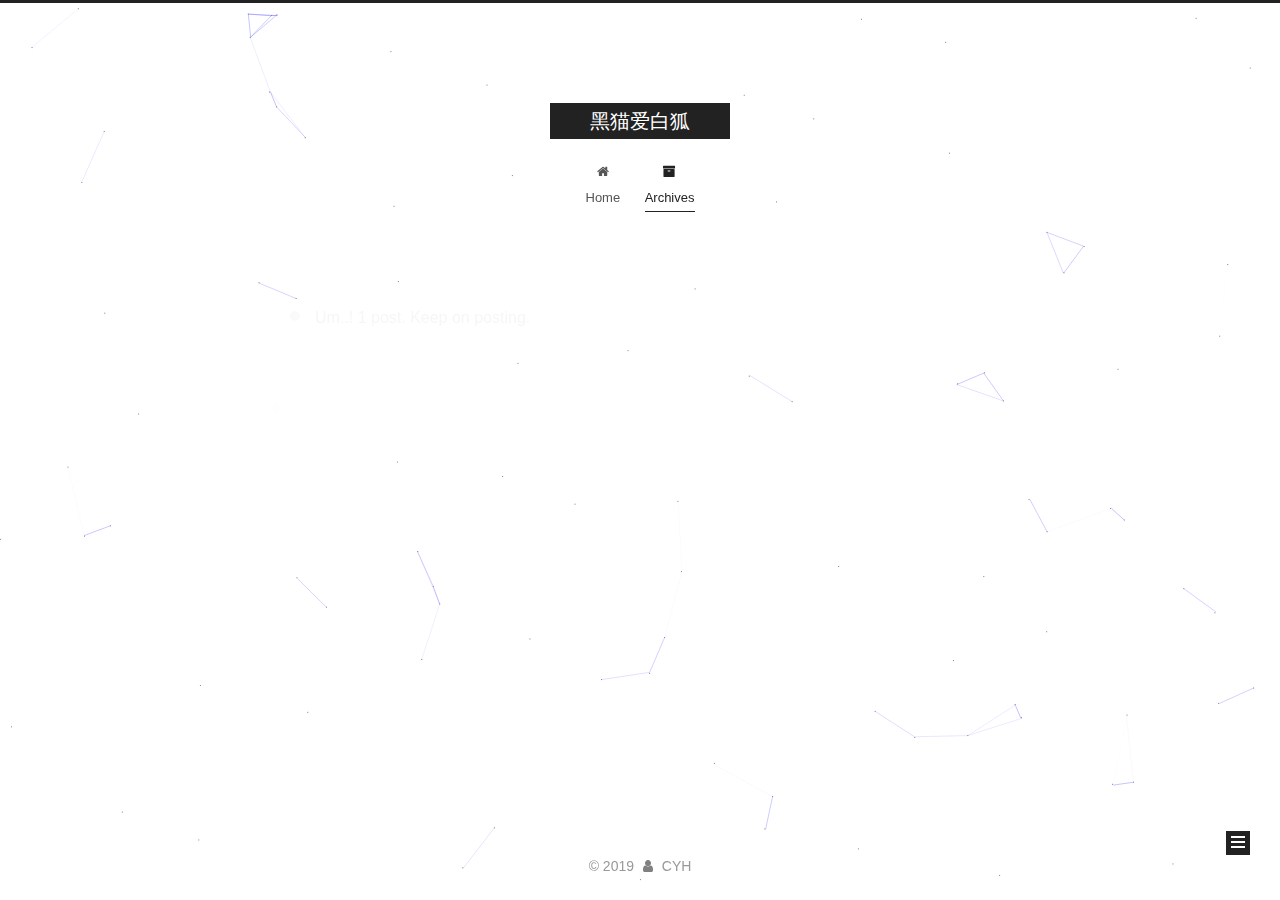
==== commit d90a0d5c: "Site updated: 2019-02-12 16:24:03" ====
--- a/archives/index.html
+++ b/archives/index.html
@@ -97,12 +97,12 @@
 
 
   <meta property="og:type" content="website">
-<meta property="og:title" content="Hexo">
+<meta property="og:title" content="黑猫爱白狐">
 <meta property="og:url" content="http://yoursite.com/archives/index.html">
-<meta property="og:site_name" content="Hexo">
+<meta property="og:site_name" content="黑猫爱白狐">
 <meta property="og:locale" content="default">
 <meta name="twitter:card" content="summary">
-<meta name="twitter:title" content="Hexo">
+<meta name="twitter:title" content="黑猫爱白狐">
 
 
 
@@ -119,7 +119,7 @@
   };
 </script>
 
-  <title>Archive | Hexo</title>
+  <title>Archive | 黑猫爱白狐</title>
   
 
 
@@ -178,7 +178,7 @@
     <div class="custom-logo-site-title">
       <a href="/" class="brand" rel="start">
         <span class="logo-line-before"><i></i></span>
-        <span class="site-title">Hexo</span>
+        <span class="site-title">黑猫爱白狐</span>
         <span class="logo-line-after"><i></i></span>
       </a>
     </div>
@@ -378,7 +378,7 @@
         <div class="site-overview">
           <div class="site-author motion-element" itemprop="author" itemscope="" itemtype="http://schema.org/Person">
             
-              <p class="site-author-name" itemprop="name">John Doe</p>
+              <p class="site-author-name" itemprop="name">CYH</p>
               <p class="site-description motion-element" itemprop="description"></p>
           </div>
 
@@ -436,7 +436,7 @@
   <span class="with-love" id="animate">
     <i class="fa fa-user"></i>
   </span>
-  <span class="author" itemprop="copyrightHolder">John Doe</span>
+  <span class="author" itemprop="copyrightHolder">CYH</span>
 
   
 
--- a/css/main.css
+++ b/css/main.css
@@ -1891,7 +1891,7 @@
   width: 4px;
   height: 4px;
   border-radius: 50%;
-  background: #ffcc59;
+  background: #ff3262;
 }
 .links-of-blogroll {
   font-size: 13px;
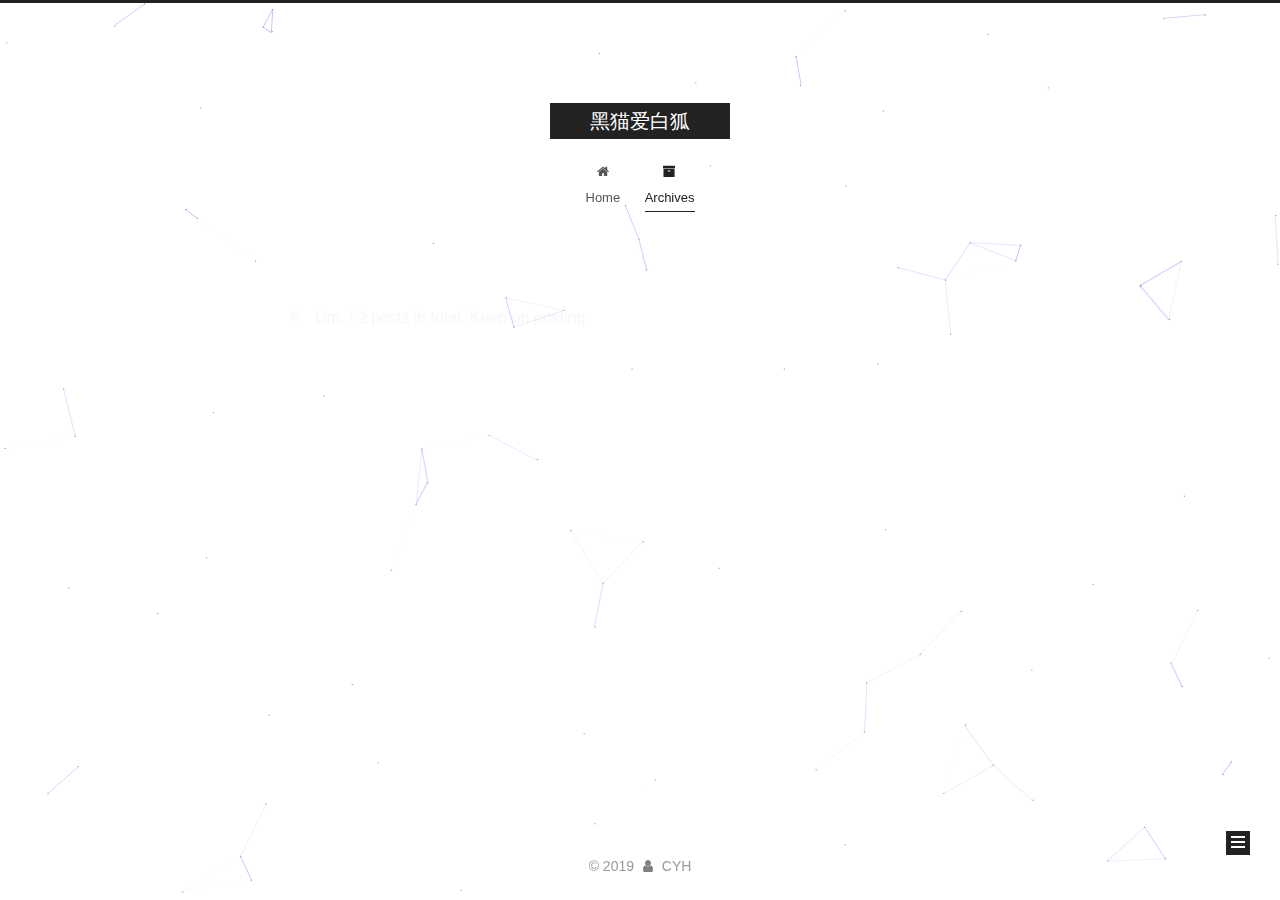
==== commit 1d76e0bb: "Site updated: 2019-02-15 15:13:31" ====
--- a/archives/index.html
+++ b/archives/index.html
@@ -295,7 +295,7 @@
         
           
         
-        Um..! 1 post. Keep on posting.
+        Um..! 2 posts in total. Keep on posting.
       </span>
       
 
@@ -310,6 +310,41 @@
           <div class="collection-title">
             <h1 class="archive-year" id="archive-year-2019">2019</h1>
           </div>
+        
+        
+
+        
+
+  <article class="post post-type-normal" itemscope="" itemtype="http://schema.org/Article">
+    <header class="post-header">
+
+      <h2 class="post-title">
+        
+          <a class="post-title-link" href="/2019/02/15/设计相关书籍/" itemprop="url">
+            
+              <span itemprop="name">设计相关书籍</span>
+            
+          </a>
+        
+      </h2>
+
+      <div class="post-meta">
+        <time class="post-time" itemprop="dateCreated" datetime="2019-02-15T14:40:11+08:00" content="2019-02-15">
+          02-15
+        </time>
+      </div>
+
+    </header>
+  </article>
+
+
+
+      
+
+        
+        
+        
+
         
         
 
@@ -389,7 +424,7 @@
                 
                   <a href="/archives/">
                 
-                    <span class="site-state-item-count">1</span>
+                    <span class="site-state-item-count">2</span>
                     <span class="site-state-item-name">posts</span>
                   </a>
                 </div>
--- a/css/main.css
+++ b/css/main.css
@@ -1891,7 +1891,7 @@
   width: 4px;
   height: 4px;
   border-radius: 50%;
-  background: #ff3262;
+  background: #ff8b85;
 }
 .links-of-blogroll {
   font-size: 13px;
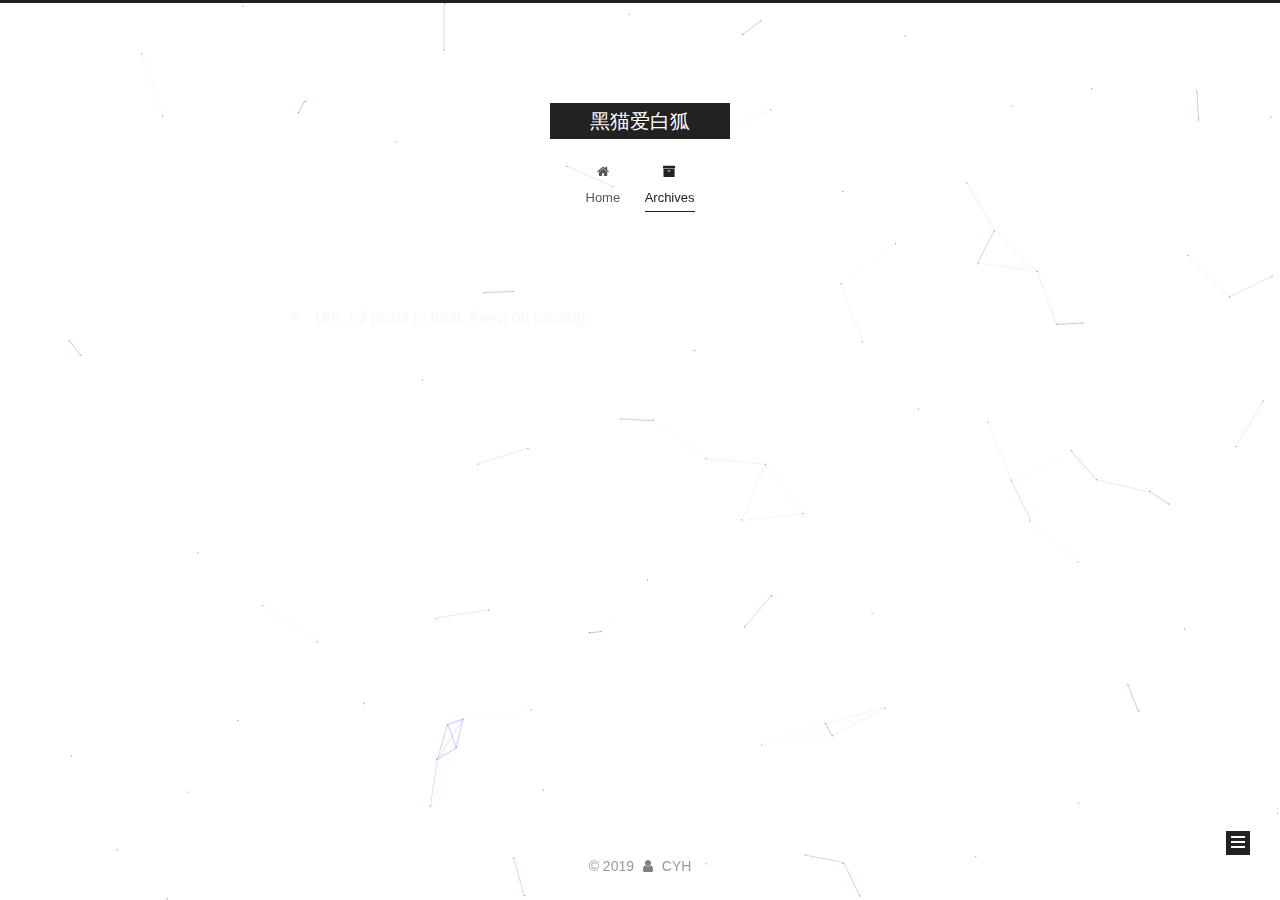
==== commit 05073d44: "Site updated: 2019-02-17 21:55:04" ====
--- a/archives/index.html
+++ b/archives/index.html
@@ -295,7 +295,7 @@
         
           
         
-        Um..! 2 posts in total. Keep on posting.
+        Um..! 3 posts in total. Keep on posting.
       </span>
       
 
@@ -310,6 +310,41 @@
           <div class="collection-title">
             <h1 class="archive-year" id="archive-year-2019">2019</h1>
           </div>
+        
+        
+
+        
+
+  <article class="post post-type-normal" itemscope="" itemtype="http://schema.org/Article">
+    <header class="post-header">
+
+      <h2 class="post-title">
+        
+          <a class="post-title-link" href="/2019/02/17/常用网站记录/" itemprop="url">
+            
+              <span itemprop="name">常用网站记录</span>
+            
+          </a>
+        
+      </h2>
+
+      <div class="post-meta">
+        <time class="post-time" itemprop="dateCreated" datetime="2019-02-17T21:30:17+08:00" content="2019-02-17">
+          02-17
+        </time>
+      </div>
+
+    </header>
+  </article>
+
+
+
+      
+
+        
+        
+        
+
         
         
 
@@ -424,7 +459,7 @@
                 
                   <a href="/archives/">
                 
-                    <span class="site-state-item-count">2</span>
+                    <span class="site-state-item-count">3</span>
                     <span class="site-state-item-name">posts</span>
                   </a>
                 </div>
--- a/css/main.css
+++ b/css/main.css
@@ -1891,7 +1891,7 @@
   width: 4px;
   height: 4px;
   border-radius: 50%;
-  background: #ff8b85;
+  background: #877034;
 }
 .links-of-blogroll {
   font-size: 13px;
